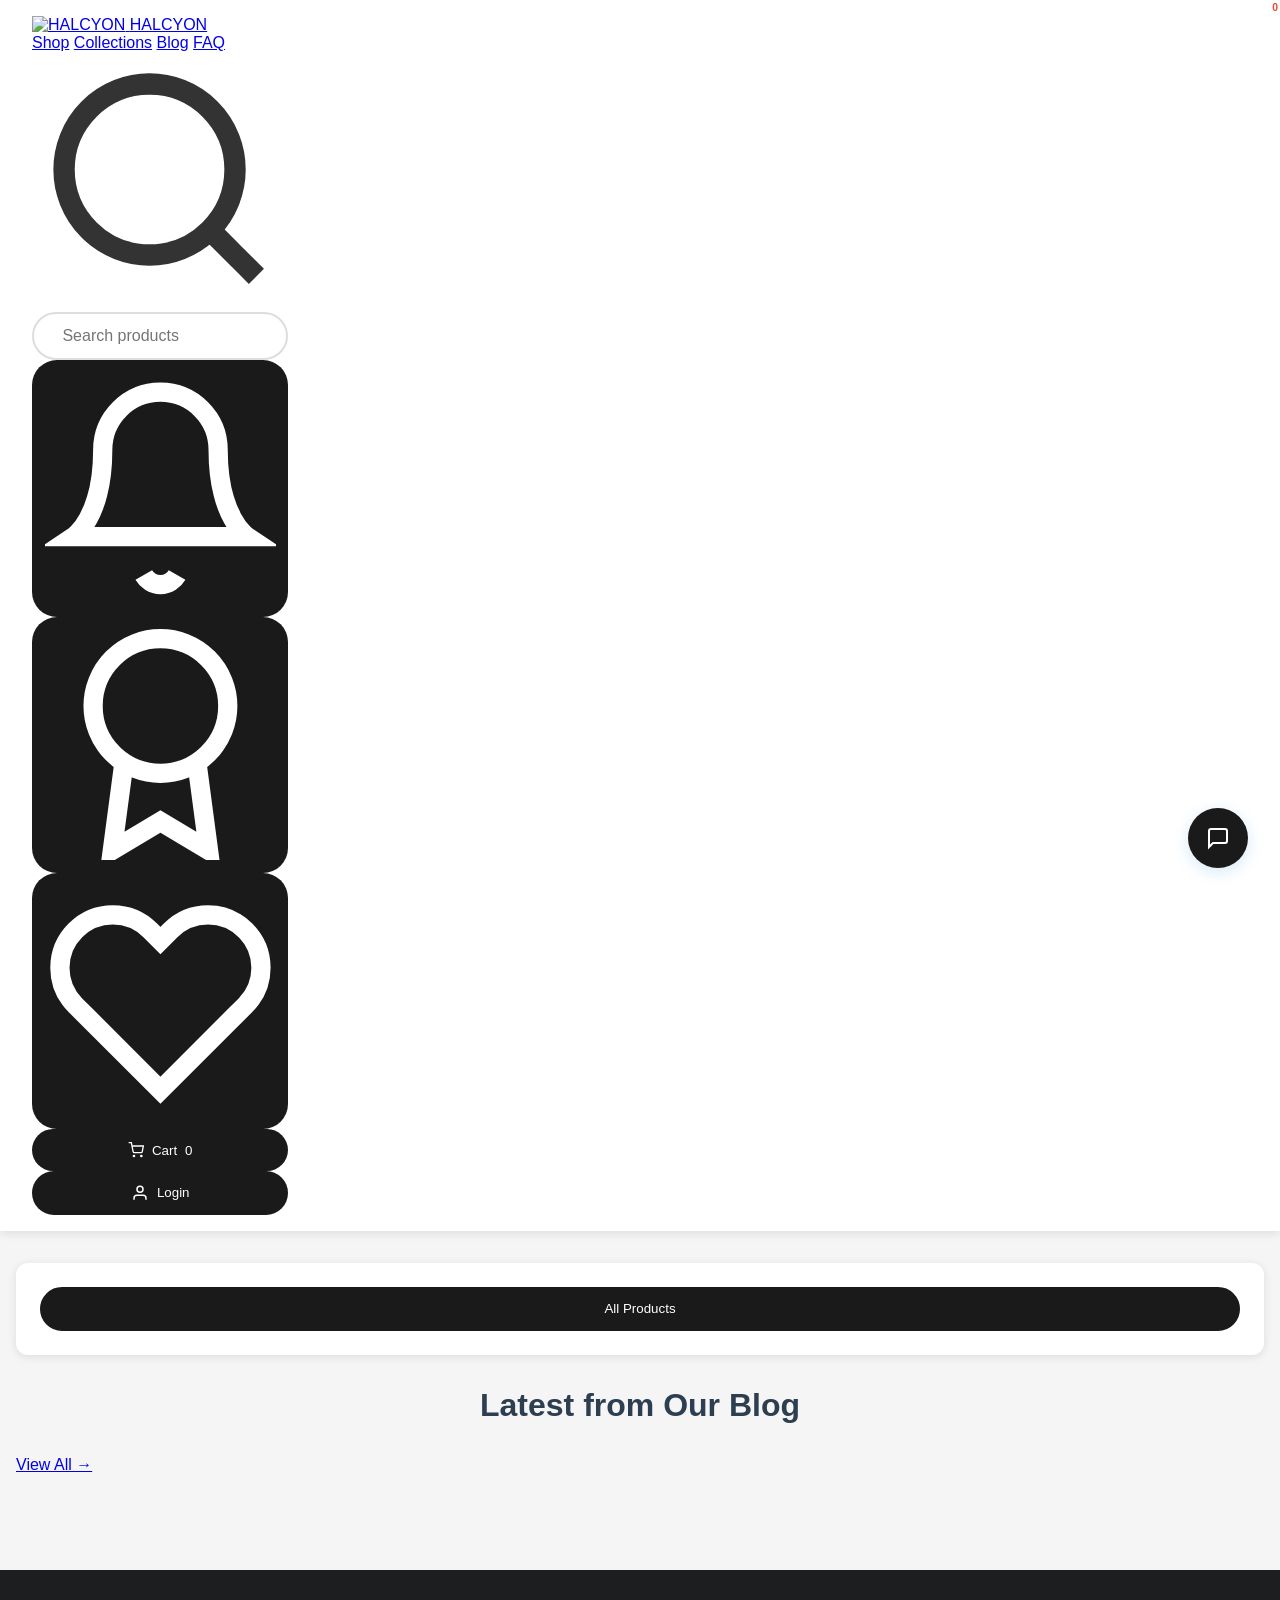
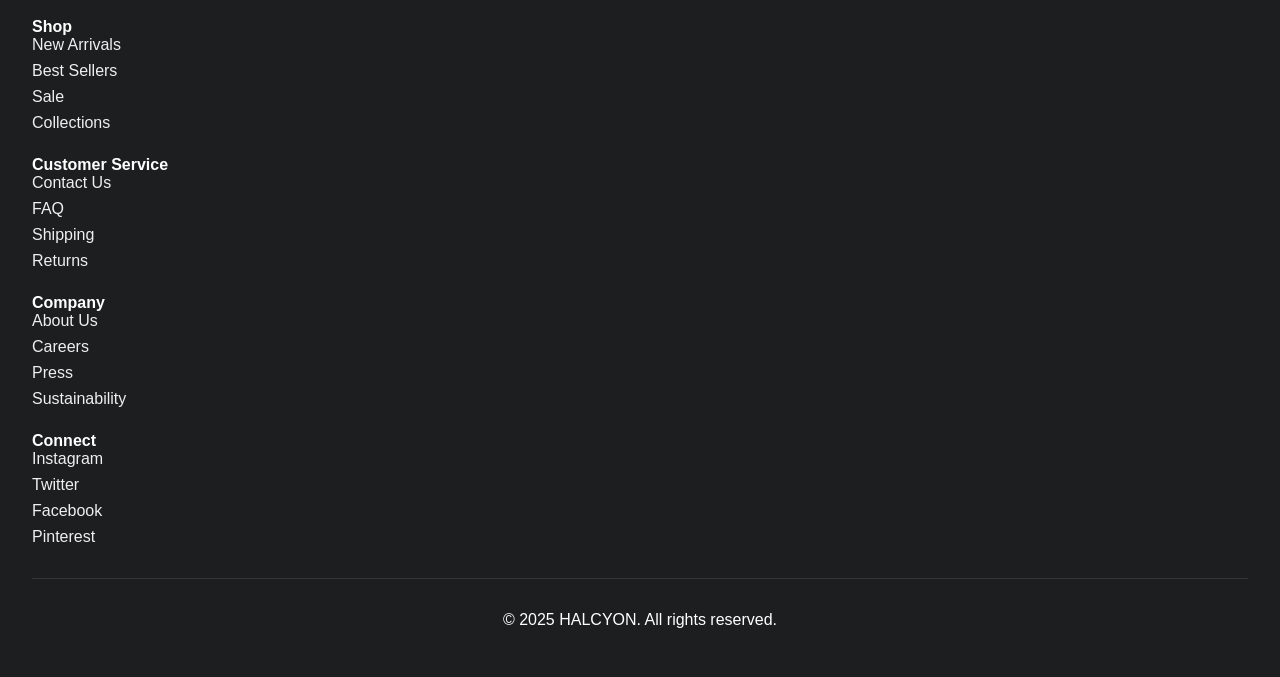
==== index.html @ 90cc594c "Update index.html" ====
<!DOCTYPE html>
<html lang="en">
<head>
    <meta charset="UTF-8">
    <meta name="viewport" content="width=device-width, initial-scale=1.0">
    <title>HALCYON - Premium Fashion Store</title>
    <link href="https://fonts.googleapis.com/css2?family=Inter:wght@300;400;500;600;700&display=swap" rel="stylesheet">
    <link rel="stylesheet" href="styles.css">
    <style>
        * {
            margin: 0;
            padding: 0;
            box-sizing: border-box;
            font-family: 'Poppins', sans-serif;
        }

        body {
            background-color: #f5f5f5;
        }

        .navbar {
            background: #ffffff;
            color: #333;
            padding: 1rem 2rem;
            display: flex;
            justify-content: space-between;
            align-items: center;
            box-shadow: 0 2px 10px rgba(0, 0, 0, 0.1);
            position: sticky;
            top: 0;
            z-index: 1000;
        }

        .navbar h1 {
            font-size: 1.5rem;
            font-weight: 600;
            color: #2c3e50;
        }

        .nav-right {
            display: flex;
            gap: 1rem;
            align-items: center;
        }

        .notification-bell {
            position: relative;
            cursor: pointer;
            font-size: 1.5rem;
            margin-right: 1rem;
        }

        .notification-count {
            position: absolute;
            top: -8px;
            right: -8px;
            background: #e74c3c;
            color: white;
            border-radius: 50%;
            padding: 2px 7px;
            font-size: 0.8rem;
        }

        .cart, .login-btn {
            background: #1a1a1a;
            padding: 0.6rem 1.2rem;
            border-radius: 25px;
            cursor: pointer;
            color: white;
            font-weight: 500;
            transition: all 0.3s ease;
            display: flex;
            align-items: center;
            gap: 8px;
        }

        .login-btn {
            background: #1a1a1a;
        }

        .cart:hover {
            background: #1a1a1a;
        }

        .login-btn:hover {
            background: #1a1a1a;
        }

        .container {
            max-width: 1400px;
            margin: 2rem auto;
            padding: 0 1rem;
        }

        .search-container {
            margin: 2rem auto;
            text-align: center;
        }

        .search-input {
            padding: 0.8rem 1.5rem;
            width: 100%;
            max-width: 500px;
            border: 2px solid #ddd;
            border-radius: 25px;
            font-size: 1rem;
            outline: none;
            transition: border-color 0.3s ease;
        }

        .search-input:focus {
            border-color: #1a1a1a;
        }

        .section-title {
            text-align: center;
            margin-bottom: 2rem;
            color: #2c3e50;
            font-size: 2rem;
            font-weight: 600;
        }

        .product {
            background: white;
            border-radius: 12px;
            overflow: hidden;
            transition: all 0.3s ease;
            padding: 1.5rem;
            margin: 1rem auto;
            max-width: 600px;
            box-shadow: 0 2px 10px rgba(0, 0, 0, 0.1);
        }

        .product:hover {
            transform: translateY(-5px);
            box-shadow: 0 5px 15px rgba(0, 0, 0, 0.1);
        }

        .product h3 {
            font-size: 1.2rem;
            color: #2c3e50;
            margin-bottom: 0.5rem;
        }

        .product p {
            color: #666;
            margin-bottom: 0.5rem;
        }

        .product .price {
            font-size: 1.3rem;
            color: #2c3e50;
            font-weight: 600;
            margin: 1rem 0;
        }

        button {
            background: #1a1a1a;
            color: white;
            border: none;
            padding: 0.8rem;
            cursor: pointer;
            border-radius: 25px;
            width: 100%;
            font-weight: 500;
            transition: all 0.3s ease;
            display: flex;
            align-items: center;
            justify-content: center;
            gap: 8px;
        }

        button:hover {
            background: #1a1a1a;
        }

        .error-message {
            color: #e74c3c;
            text-align: center;
            padding: 1rem;
            background: #fde8e8;
            border-radius: 8px;
            margin: 1rem 0;
        }

        .cart-modal {
            display: none;
            position: fixed;
            top: 0;
            left: 0;
            width: 100%;
            height: 100%;
            background: rgba(0, 0, 0, 0.5);
            backdrop-filter: blur(4px);
            justify-content: center;
            align-items: center;
            z-index: 2000;
        }

        .cart-content {
            background: var(--color-surface);
            padding: 2rem;
            border-radius: var(--radius-xl);
            width: 95%;
            max-width: 600px;
            max-height: 85vh;
            overflow-y: auto;
            box-shadow: var(--shadow-xl);
        }

        .cart-content h2 {
            font-size: 1.5rem;
            font-weight: 600;
            margin-bottom: 1.5rem;
            color: var(--color-text);
        }

        .cart-item {
            display: flex;
            align-items: center;
            gap: 1rem;
            padding: 1rem 0;
            border-bottom: 1px solid var(--color-border-light);
            font-size: 0.9375rem;
        }

        .cart-checkbox {
            accent-color: var(--color-primary);
            width: 1.25rem;
            height: 1.25rem;
        }

        .cart-item-img {
            width: 48px;
            height: 48px;
            object-fit: cover;
            border-radius: var(--radius-md);
            border: 1px solid var(--color-border-light);
        }

        .cart-item-name {
            flex: 1;
            font-weight: 500;
            color: var(--color-text);
        }

        .cart-item-qty {
            min-width: 48px;
            text-align: center;
        }

        .cart-item-price {
            min-width: 80px;
            text-align: right;
            color: var(--color-accent);
            font-weight: 600;
        }

        .remove-cart-btn {
            background: var(--color-bg-alt);
            color: var(--color-error);
            border: none;
            border-radius: var(--radius-sm);
            padding: 0.375rem 0.75rem;
            cursor: pointer;
            font-size: 0.8125rem;
            font-weight: 500;
            margin-left: 0.5rem;
            transition: all var(--transition-fast);
        }

        .remove-cart-btn:hover {
            background: var(--color-error);
            color: white;
        }

        .remove-cart-btn:hover {
            background: #e74c3c;
            color: #fff;
        }

        .cart-total {
            margin-top: 1.5rem;
            text-align: right;
            font-weight: 700;
            font-size: 1.25rem;
            color: var(--color-text);
        }

        .empty-cart {
            text-align: center;
            color: var(--color-text-muted);
            padding: 2rem;
        }

        @media (max-width: 768px) {
            .search-input {
                width: 90%;
            }
        }

        .featured-products {
            margin: 2rem 0;
        }

        .products-grid {
            display: grid;
            grid-template-columns: repeat(auto-fill, minmax(250px, 1fr));
            gap: 2rem;
            padding: 1rem;
        }

        .product-card {
            background: white;
            border-radius: 12px;
            overflow: hidden;
            transition: all 0.3s ease;
            box-shadow: 0 2px 10px rgba(0, 0, 0, 0.1);
        }

        .product-card:hover {
            transform: translateY(-5px);
            box-shadow: 0 5px 15px rgba(0, 0, 0, 0.1);
        }

        .product-image {
            width: 100%;
            height: 200px;
            object-fit: cover;
        }

        .product-details {
            padding: 1.5rem;
        }

        .loading-spinner {
            text-align: center;
            padding: 2rem;
            font-size: 1.2rem;
            color: #666;
        }

        .product-price {
            font-size: 1.3rem;
            color: #2c3e50;
            font-weight: 600;
            margin: 0.5rem 0;
        }

        .category-section {
            margin: 2rem 0;
            padding: 1rem;
            background: white;
            border-radius: 12px;
            box-shadow: 0 2px 10px rgba(0, 0, 0, 0.1);
        }

        .category-title {
            font-size: 1.8rem;
            color: #2c3e50;
            margin-bottom: 1rem;
            padding-bottom: 0.5rem;
            border-bottom: 2px solid #1a1a1a;
        }

        .subcategory-section {
            margin: 1.5rem 0;
        }

        .subcategory-title {
            font-size: 1.4rem;
            color: #34495e;
            margin-bottom: 1rem;
            padding-left: 1rem;
            border-left: 4px solid #1a1a1a;
        }

        .category-nav {
            display: flex;
            gap: 1rem;
            padding: 1rem;
            overflow-x: auto;
            background: #f8f9fa;
            border-radius: 8px;
            margin-bottom: 2rem;
        }

        .category-nav button {
            padding: 0.5rem 1rem;
            background: white;
            border: 1px solid #ddd;
            border-radius: 20px;
            cursor: pointer;
            white-space: nowrap;
            transition: all 0.3s ease;
            color: black;
        }

        .category-nav button.active {
            background: #1a1a1a;
            color: white;
            border-color: #1a1a1a;
        }

        .category-nav button:hover {
            transform: translateY(-2px);
            box-shadow: 0 2px 5px rgba(0,0,0,0.1);
        }

        .subcategory-section {
            margin: 2rem 0;
            padding: 1rem;
            background: #f8f9fa;
            border-radius: 8px;
        }

        .subcategory-title {
            font-size: 1.4rem;
            color: #34495e;
            margin-bottom: 1.5rem;
            padding-left: 1rem;
            border-left: 4px solid #1a1a1a;
            background: white;
            padding: 0.8rem 1rem;
            border-radius: 0 8px 8px 0;
            box-shadow: 0 2px 5px rgba(0,0,0,0.05);
        }

        .category-section {
            margin: 2.5rem 0;
            padding: 1.5rem;
            background: white;
            border-radius: 12px;
            box-shadow: 0 2px 15px rgba(0,0,0,0.1);
        }

        .category-title {
            font-size: 2rem;
            color: #2c3e50;
            margin-bottom: 2rem;
            padding-bottom: 0.8rem;
            border-bottom: 3px solid #1a1a1a;
            text-transform: uppercase;
            letter-spacing: 1px;
        }

        .category-nav {
            position: sticky;
            top: 70px;
            z-index: 100;
            background: white;
            padding: 1rem;
            border-radius: 12px;
            box-shadow: 0 2px 10px rgba(0,0,0,0.1);
            margin-bottom: 2rem;
        }

        .category-nav button {
            padding: 0.8rem 1.5rem;
            margin: 0.5rem;
            background: white;
            color: black;
            border: 2px solid #1a1a1a;
            border-radius: 25px;
            cursor: pointer;
            font-weight: 500;
            transition: all 0.3s ease;
        }

        .category-nav button:hover {
            transform: translateY(-2px);
            box-shadow: 0 2px 8px rgba(52, 152, 219, 0.3);
        }

        .category-nav button.active {
            background: #1a1a1a;
            color: white;
        }

        /* Login Modal Styles */
        .login-modal,
        .register-modal {
            display: none;
            position: fixed;
            top: 0; left: 0; width: 100vw; height: 100vh;
            background: rgba(0,0,0,0.5);
            backdrop-filter: blur(4px);
            justify-content: center;
            align-items: center;
            z-index: 2000;
        }

        .login-content {
            background: var(--color-surface);
            padding: 1.5rem;
            border-radius: var(--radius-lg);
            width: 90%;
            max-width: 360px;
            box-shadow: var(--shadow-xl);
        }

        .login-content h2 {
            margin-bottom: 1rem;
            font-size: 1.25rem;
            color: var(--color-text);
            text-align: center;
            font-size: 1.25rem;
            font-weight: 600;
        }

        .form-group {
            margin-bottom: 0.875rem;
        }

        .form-group label {
            display: block;
            margin-bottom: 0.375rem;
            color: var(--color-text);
            font-weight: 500;
            font-size: 0.8125rem;
        }

        .form-group input {
            width: 100%;
            padding: 0.75rem 1rem;
            border: 1px solid var(--color-border);
            border-radius: var(--radius-md);
            font-size: 0.9375rem;
            transition: border-color var(--transition-fast);
            background: var(--color-surface);
        }

        .form-group input:focus {
            border-color: var(--color-primary);
            outline: none;
        }

        .form-buttons {
            display: flex;
            gap: 0.75rem;
            margin-top: 1rem;
        }

        .login-submit, .cancel-btn {
            flex: 1;
            padding: 0.625rem;
            border: none;
            border-radius: var(--radius-full);
            cursor: pointer;
            font-weight: 500;
            font-size: 0.9375rem;
            transition: all var(--transition-fast);
        }

        .login-submit {
            background: var(--color-primary);
            color: white;
        }

        .cancel-btn {
            background: var(--color-bg-alt);
            color: var(--color-text-secondary);
        }

        .login-submit:hover {
            background: var(--color-primary-dark);
        }

        .cancel-btn:hover {
            background: var(--color-border);
        }

        .register-link {
            margin-top: 1rem;
            text-align: center;
            color: var(--color-text-muted);
            font-size: 0.8125rem;
        }

        .register-link a {
            color: var(--color-accent);
            text-decoration: none;
            font-weight: 500;
        }

        .register-link a:hover {
            text-decoration: underline;
        }

        /* Notifications dropdown */
        .notifications-dropdown {
            display: none;
            position: absolute;
            right: 2rem;
            top: 4.5rem;
            background: var(--color-surface);
            border-radius: var(--radius-md);
            box-shadow: var(--shadow-lg);
            min-width: 280px;
            z-index: 1001;
        }

        .notification-item {
            padding: 1rem;
            border-bottom: 1px solid var(--color-border-light);
            color: var(--color-text-secondary);
            font-size: 0.875rem;
        }

        .notification-item:last-child {
            border-bottom: none;
        }

        .wishlist-btn {
            background: #fff;
            color: #e74c3c;
            border: 1px solid #e74c3c;
            border-radius: 25px;
            padding: 0.6rem 1.2rem;
            cursor: pointer;
            font-weight: 500;
            margin-right: 1rem;
            transition: all 0.3s ease;
        }

        .wishlist-btn:hover {
            background: #e74c3c;
            color: #fff;
        }

        .wishlist-modal {
            display: none;
            position: fixed;
            top: 0; left: 0; width: 100%; height: 100%;
            background: rgba(0,0,0,0.5);
            justify-content: center; align-items: center;
            z-index: 1002;
        }

        .wishlist-content {
            background: white;
            padding: 2rem;
            border-radius: 12px;
            width: 90%;
            max-width: 400px;
            box-shadow: 0 5px 15px rgba(0,0,0,0.2);
        }

        .close-wishlist-btn {
            margin-top: 1rem;
            background: #e74c3c;
            color: white;
            border: none;
            border-radius: 25px;
            padding: 0.6rem 1.2rem;
            cursor: pointer;
        }

        .faq-btn {
            background: #fff;
            color: #1a1a1a;
            border: 1px solid #1a1a1a;
            border-radius: 25px;
            padding: 0.6rem 1.2rem;
            cursor: pointer;
            font-weight: 500;
            margin-right: 1rem;
            text-decoration: none;
            transition: all 0.3s ease;
        }

        .faq-btn:hover {
            background: #1a1a1a;
            color: #fff;
        }

        .product-actions {
            display: flex;
            justify-content: space-between;
            align-items: center;
            margin-top: 1rem;
        }

        .wishlist-icon-btn {
            background: none;
            border: none;
            cursor: pointer;
            font-size: 1.5rem;
            color: #e74c3c;
            margin-right: 0.5rem;
        }

        .user-menu-trigger {
            cursor: pointer;
        }

        .floating-support-btn {
            position: fixed;
            bottom: 32px;
            right: 32px;
            background: #1a1a1a;
            color: #fff;
            border-radius: 50%;
            width: 60px;
            height: 60px;
            display: flex;
            align-items: center;
            justify-content: center;
            font-size: 2rem;
            box-shadow: 0 4px 16px rgba(52,152,219,0.2);
            z-index: 2000;
            cursor: pointer;
            transition: background 0.2s, box-shadow 0.2s;
            text-decoration: none;
        }
        .floating-support-btn:hover {
            background: #1a1a1a;
            box-shadow: 0 6px 24px rgba(52,152,219,0.3);
        }
        @media (max-width: 600px) {
            .floating-support-btn {
                width: 48px;
                height: 48px;
                font-size: 1.5rem;
                bottom: 16px;
                right: 16px;
            }
        }

        .register-modal .login-content {
            max-width: 340px;
            width: 95%;
            padding: 1.25rem 1.5rem;
        }
        .register-modal .login-content h2 {
            font-size: 1.25rem;
            margin-bottom: 1rem;
        }
        .register-modal .form-group {
            margin-bottom: 0.625rem;
        }
        .register-modal .form-group label {
            font-size: 0.8125rem;
            margin-bottom: 0.25rem;
        }
        .register-modal .form-group input {
            padding: 0.5rem 0.75rem;
            font-size: 0.875rem;
        }
        .register-modal .form-buttons {
            margin-top: 1rem;
        }
        .register-modal .login-submit, .register-modal .cancel-btn {
            padding: 0.625rem;
            font-size: 0.875rem;
        }
        .register-modal .register-link {
            margin-top: 1rem;
            font-size: 0.8125rem;
        }

        .blogs-section {
            margin: 2.5rem 0;
            padding: 1.5rem;
            background: white;
            border-radius: 12px;
            box-shadow: 0 2px 15px rgba(0,0,0,0.1);
        }

        .blogs-header {
            display: flex;
            flex-direction: column;
            align-items: center;
            margin-bottom: 2rem;
            text-align: center;
        }

        .blogs-title {
            font-size: 2rem;
            color: #2c3e50;
            margin-bottom: 1.5rem;
            border-bottom: 3px solid #1a1a1a;
            text-transform: uppercase;
            letter-spacing: 1px;
            padding-bottom: 0.5rem;
        }

        .view-all-blogs {
            background: #1a1a1a;
            color: white;
            padding: 0.8rem 1.5rem;
            border-radius: 25px;
            text-decoration: none;
            font-weight: 500;
            transition: all 0.3s ease;
            margin-top: 1rem;
        }

        .view-all-blogs:hover {
            background: #1a1a1a;
            transform: translateY(-2px);
        }

        .blogs-grid {
            display: grid;
            grid-template-columns: repeat(auto-fill, minmax(300px, 1fr));
            gap: 2rem;
        }

        .blog-preview-card {
            background: white;
            border-radius: 12px;
            overflow: hidden;
            box-shadow: 0 2px 10px rgba(0, 0, 0, 0.1);
            transition: all 0.3s ease;
        }

        .blog-preview-card:hover {
            transform: translateY(-5px);
            box-shadow: 0 5px 15px rgba(0, 0, 0, 0.1);
        }

        .blog-preview-image {
            width: 100%;
            height: 180px;
            object-fit: cover;
        }

        .blog-preview-content {
            padding: 1.5rem;
        }

        .blog-preview-title {
            font-size: 1.2rem;
            color: #2c3e50;
            margin-bottom: 0.5rem;
        }

        .blog-preview-meta {
            display: flex;
            gap: 1rem;
            color: #7f8c8d;
            font-size: 0.9rem;
            margin-bottom: 1rem;
        }

        .blog-preview-excerpt {
            color: #666;
            margin-bottom: 1rem;
            line-height: 1.6;
            display: -webkit-box;
            -webkit-line-clamp: 3;
            line-clamp: 3;
            -webkit-box-orient: vertical;
            overflow: hidden;
        }

        .read-blog {
            display: inline-block;
            background: #1a1a1a;
            color: white;
            padding: 0.5rem 1rem;
            border-radius: 25px;
            text-decoration: none;
            font-weight: 500;
            transition: all 0.3s ease;
        }

        .read-blog:hover {
            background: #1a1a1a;
        }

        .footer {
            background: #1d1e1f;
            color: white;
            padding: 3rem 2rem;
            margin-top: 4rem;
        }

        .footer-content {
            max-width: 1200px;
            margin: 0 auto;
            display: grid;
            grid-template-columns: repeat(auto-fit, minmax(250px, 1fr));
            gap: 2rem;
        }

        .footer-section {
            margin-bottom: 1.5rem;
        }

        .footer-title {
            font-size: 1.2rem;
            margin-bottom: 1rem;
            color: #1a1a1a;
        }

        .footer-links {
            list-style: none;
        }

        .footer-links li {
            margin-bottom: 0.5rem;
        }

        .footer-links a {
            color: #ecf0f1;
            text-decoration: none;
            transition: color 0.3s ease;
        }

        .footer-links a:hover {
            color: #1a1a1a;
        }

        .footer-bottom {
            text-align: center;
            padding-top: 2rem;
            margin-top: 2rem;
            border-top: 1px solid rgba(255, 255, 255, 0.1);
        }

        .social-links {
            display: flex;
            gap: 1rem;
            justify-content: center;
            margin-bottom: 1rem;
        }

        .social-links a {
            color: white;
            font-size: 1.5rem;
            transition: color 0.3s ease;
        }

        .social-links a:hover {
            color: #1a1a1a;
        }

        .copyright {
            color: #bdc3c7;
            font-size: 0.9rem;
        }

        @media (max-width: 768px) {
            .footer-content {
                grid-template-columns: 1fr;
                text-align: center;
            }

            .footer-links {
                padding: 0;
            }
        }

        .wishlist-item {
            display: flex;
            align-items: center;
            gap: 1rem;
            padding: 1rem;
            border-bottom: 1px solid #eee;
        }
        .wishlist-item-details {
            flex: 1;
        }
        .remove-wishlist-btn {
            background: #eee;
            color: #e74c3c;
            border: none;
            border-radius: 6px;
            padding: 0.2rem 0.7rem;
            cursor: pointer;
            font-size: 0.95rem;
            transition: background 0.2s, color 0.2s;
        }
        .remove-wishlist-btn:hover {
            background: #e74c3c;
            color: #fff;
        }

        .cart-count-badge {
            font-weight: bold;
            color: white;
            background: none;
            padding: 0;
            border-radius: 0;
            margin-left: 6px;
        }
        .wishlist-count-badge {
            font-weight: bold;
            color: #e74c3c;
            background: none;
            padding: 0;
            border-radius: 0;
            margin-left: 6px;
        }

        .loyalty-points {
            background: #f39c12;
            padding: 0.6rem 1.2rem;
            border-radius: 25px;
            cursor: pointer;
            color: white;
            font-weight: 500;
            transition: all 0.3s ease;
            display: flex;
            align-items: center;
            gap: 8px;
            margin-right: 1rem;
        }

        .loyalty-points:hover {
            background: #d35400;
        }

        .loyalty-points-badge {
            font-weight: bold;
            color: white;
            background: none;
            padding: 0;
            border-radius: 0;
            margin-left: 6px;
        }

        .loyalty-points-modal {
            display: none;
            position: fixed;
            top: 0;
            left: 0;
            width: 100%;
            height: 100%;
            background: rgba(0, 0, 0, 0.5);
            justify-content: center;
            align-items: center;
            z-index: 1000;
        }

        .loyalty-points-content {
            background: white;
            padding: 2rem;
            border-radius: 12px;
            width: 90%;
            max-width: 600px;
            max-height: 80vh;
            overflow-y: auto;
        }

        .loyalty-points-info {
            margin: 2rem 0;
        }

        .points-balance {
            text-align: center;
            margin-bottom: 2rem;
        }

        .points-amount {
            font-size: 2.5rem;
            color: #f39c12;
            font-weight: bold;
            margin: 1rem 0;
        }

        .points-history {
            margin-bottom: 2rem;
        }

        .points-history-item {
            padding: 1rem;
            border-bottom: 1px solid #eee;
            display: flex;
            justify-content: space-between;
        }

        .redeem-options {
            display: grid;
            gap: 1rem;
        }

        .redeem-option {
            display: flex;
            justify-content: space-between;
            align-items: center;
            padding: 1rem;
            background: #f8f9fa;
            border-radius: 8px;
        }

        .redeem-option button {
            background: #f39c12;
            color: white;
            border: none;
            padding: 0.5rem 1rem;
            border-radius: 20px;
            cursor: pointer;
            transition: background 0.3s;
        }

        .redeem-option button:hover {
            background: #d35400;
        }

        .close-modal-btn {
            background: #e74c3c;
            color: white;
            border: none;
            padding: 0.8rem 2rem;
            border-radius: 25px;
            cursor: pointer;
            width: 100%;
            margin-top: 1rem;
        }

        .close-modal-btn:hover {
            background: #c0392b;
        }
    </style>
</head>
<body>
    <nav class="navbar">
        <div class="navbar-inner">
            <a href="index.html" class="navbar-brand">
                <img src="bird.png" alt="HALCYON">
                <span class="navbar-brand-text">HALCYON</span>
            </a>
            <div class="navbar-nav">
                <a href="#" class="nav-link">Shop</a>
                <a href="#" class="nav-link">Collections</a>
                <a href="blogs.html" class="nav-link">Blog</a>
                <a href="faq.html" class="nav-link">FAQ</a>
            </div>
            <div class="navbar-actions">
                <div class="search-bar">
                    <svg class="search-icon" viewBox="0 0 24 24" fill="none" stroke="currentColor" stroke-width="2">
                        <circle cx="11" cy="11" r="8"></circle>
                        <path d="m21 21-4.35-4.35"></path>
                    </svg>
                    <input type="text" class="search-input" placeholder=" Search products" id="productSearch" oninput="handleSearch(event)">
                </div>
                <button class="icon-btn" onclick="toggleNotifications()">
                    <svg viewBox="0 0 24 24" fill="none" stroke="currentColor" stroke-width="2">
                        <path d="M18 8A6 6 0 0 0 6 8c0 7-3 9-3 9h18s-3-2-3-9"></path>
                        <path d="M13.73 21a2 2 0 0 1-3.46 0"></path>
                    </svg>
                    <span class="cart-badge" style="position:absolute;top:2px;right:2px;min-width:6px;height:16px;font-size:0.6rem;" id="notificationCount">3</span>
                </button>
                <button class="icon-btn" onclick="showLoyaltyPoints()">
                    <svg viewBox="0 0 24 24" fill="none" stroke="currentColor" stroke-width="2">
                        <circle cx="12" cy="8" r="7"></circle>
                        <path d="M8.21 13.89L7 23l5-3 5 3-1.21-9.12"></path>
                    </svg>
                </button>
                <button class="icon-btn" onclick="showWishlist()">
                    <svg viewBox="0 0 24 24" fill="none" stroke="currentColor" stroke-width="2">
                        <path d="M20.84 4.61a5.5 5.5 0 0 0-7.78 0L12 5.67l-1.06-1.06a5.5 5.5 0 0 0-7.78 7.78l1.06 1.06L12 21.23l7.78-7.78 1.06-1.06a5.5 5.5 0 0 0 0-7.78z"></path>
                    </svg>
                    <span class="wishlist-count-badge" id="wishlistCount" style="position:absolute;top:2px;right:2px;font-size:0.65rem;"></span>
                </button>
                <button class="cart-btn" onclick="viewCart()">
                    <svg viewBox="0 0 24 24" fill="none" stroke="currentColor" stroke-width="2" style="width:16px;height:16px;">
                        <circle cx="9" cy="21" r="1"></circle>
                        <circle cx="20" cy="21" r="1"></circle>
                        <path d="M1 1h4l2.68 13.39a2 2 0 0 0 2 1.61h9.72a2 2 0 0 0 2-1.61L23 6H6"></path>
                    </svg>
                    <span>Cart</span>
                    <span class="cart-badge" id="cartCount">0</span>
                </button>
                <div class="user-menu">
                    <button class="user-avatar" onclick="showLoginModal()">
                        <svg viewBox="0 0 24 24" fill="none" stroke="currentColor" stroke-width="2" style="width:18px;height:18px;">
                            <path d="M20 21v-2a4 4 0 0 0-4-4H8a4 4 0 0 0-4 4v2"></path>
                            <circle cx="12" cy="7" r="4"></circle>
                        </svg>
                        <span id="userName">Login</span>
                    </button>
                </div>
            </div>
        </div>
    </nav>

    <main class="main-content">
        <div class="container">
            <div class="category-nav" id="categoryNav">
                <!-- Categories will be added here dynamically -->
            </div>

            <div id="categoriesContainer">
                <!-- Categories and their products will be added here dynamically -->
            </div>

            <div id="searchResults" style="display: none;">
                <div class="section-header">
                    <h2 class="section-title">Search Results</h2>
                </div>
                <div class="products-grid" id="productList"></div>
            </div>
        </div>
    </main>

    <div class="container">
        <section class="products-section">
            <div class="section-header">
                <h2 class="section-title">Latest from Our Blog</h2>
                <a href="blogs.html" class="view-all-link">View All →</a>
            </div>
            <div class="products-grid stagger-children" id="featuredBlogs">
                <!-- Featured blogs will be added here dynamically -->
            </div>
        </section>
    </div>

    <footer class="footer">
        <div class="footer-grid">
            <div class="footer-section">
                <h4>Shop</h4>
                <ul class="footer-links">
                    <li><a href="#">New Arrivals</a></li>
                    <li><a href="#">Best Sellers</a></li>
                    <li><a href="#">Sale</a></li>
                    <li><a href="#">Collections</a></li>
                </ul>
            </div>
            
            <div class="footer-section">
                <h4>Customer Service</h4>
                <ul class="footer-links">
                    <li><a href="customersupport.html">Contact Us</a></li>
                    <li><a href="faq.html">FAQ</a></li>
                    <li><a href="#">Shipping</a></li>
                    <li><a href="return.html">Returns</a></li>
                </ul>
            </div>
            
            <div class="footer-section">
                <h4>Company</h4>
                <ul class="footer-links">
                    <li><a href="#">About Us</a></li>
                    <li><a href="#">Careers</a></li>
                    <li><a href="#">Press</a></li>
                    <li><a href="#">Sustainability</a></li>
                </ul>
            </div>
            
            <div class="footer-section">
                <h4>Connect</h4>
                <ul class="footer-links">
                    <li><a href="#">Instagram</a></li>
                    <li><a href="#">Twitter</a></li>
                    <li><a href="#">Facebook</a></li>
                    <li><a href="#">Pinterest</a></li>
                </ul>
            </div>
        </div>
        
        <div class="footer-bottom">
            <p class="footer-copyright">© 2025 HALCYON. All rights reserved.</p>
        </div>
    </footer>

    <a href="customersupport.html" class="floating-support-btn" title="Customer Support">
        <svg viewBox="0 0 24 24" fill="none" stroke="currentColor" stroke-width="2" style="width:24px;height:24px;">
            <path d="M21 15a2 2 0 0 1-2 2H7l-4 4V5a2 2 0 0 1 2-2h14a2 2 0 0 1 2 2z"></path>
        </svg>
    </a>

    <div id="toast" class="toast"></div>

    <div class="cart-modal" id="cartModal" onclick="closeCartModal(event)">
        <div class="cart-content">
            <h2>Your Cart</h2>
            <div id="cartItems"></div>
            <div class="cart-total">
                Total: $<span id="cartTotal">0</span>
            </div>
            <button id="checkoutBtn" style="display:none;margin-top:1.5rem;background:#1a1a1a;color:white;padding:0.8rem 2rem;border:none;border-radius:25px;font-size:1.1rem;font-weight:600;cursor:pointer;transition:background 0.2s;">Proceed to Checkout</button>
        </div>
    </div>

    <div class="login-modal" id="loginModal">
        <div class="login-content">
            <h2>Login</h2>
            <div id="loginError" style="color: var(--color-error); margin-bottom: 10px; display: none; font-size: 0.875rem;"></div>
            <form id="loginForm" onsubmit="handleLogin(event)">
                <div class="form-group">
                    <label for="email">Email</label>
                    <input type="email" id="email" required placeholder="Enter your email">
                </div>
                <div class="form-group">
                    <label for="password">Password</label>
                    <input type="password" id="password" required placeholder="Enter your password">
                </div>
                <div class="form-buttons">
                    <button type="submit" class="login-submit">Login</button>
                    <button type="button" class="cancel-btn" onclick="closeLoginModal()">Cancel</button>
                </div>
            </form>
            <p class="register-link">
                Don't have an account? <a href="#" onclick="showRegisterForm()">Register here</a>
            </p>
        </div>
    </div>

    <div class="register-modal" id="registerModal" style="display:none;">
        <div class="login-content">
            <h2>Register</h2>
            <div id="registerError" style="color: var(--color-error); margin-bottom: 10px; display: none; font-size: 0.875rem;"></div>
            <form id="registerForm" onsubmit="handleRegister(event)">
                <div class="form-group">
                    <label for="registerName">Name</label>
                    <input type="text" id="registerName" required placeholder="Enter your name">
                </div>
                <div class="form-group">
                    <label for="registerEmail">Email</label>
                    <input type="email" id="registerEmail" required placeholder="Enter your email">
                </div>
                <div class="form-group">
                    <label for="registerPassword">Password</label>
                    <input type="password" id="registerPassword" required placeholder="Enter your password">
                </div>
                <div class="form-group">
                    <label for="registerContact">Contact Number</label>
                    <input type="text" id="registerContact" required placeholder="Enter your contact number">
                </div>
                <div class="form-group">
                    <label for="registerAddress">Address</label>
                    <input type="text" id="registerAddress" required placeholder="Enter your address">
                </div>
                <div class="form-buttons">
                    <button type="submit" class="login-submit">Register</button>
                    <button type="button" class="cancel-btn" onclick="closeRegisterModal()">Cancel</button>
                </div>
            </form>
            <p class="register-link">
                Already have an account? <a href="#" onclick="showLoginModalFromRegister()">Login here</a>
            </p>
        </div>
    </div>

    <!-- Notifications dropdown -->
    <div class="notifications-dropdown" id="notificationsDropdown">
        <div class="notification-item">Your order #1234 has shipped!</div>
        <div class="notification-item">New discount on Footwear!</div>
        <div class="notification-item">Welcome to our store!</div>
    </div>

    <div class="wishlist-modal" id="wishlistModal">
        <div class="wishlist-content">
            <h2>Your Wishlist</h2>
            <div id="wishlistItems"></div>
            <button onclick="closeWishlist()" class="close-wishlist-btn">Close</button>
        </div>
    </div>

    <div class="loyalty-points-modal" id="loyaltyPointsModal">
        <div class="loyalty-points-content">
            <h2>Your Loyalty Points</h2>
            <div class="loyalty-points-info">
                <div class="points-balance">
                    <h3>Current Balance</h3>
                    <div class="points-amount" id="pointsBalance">0</div>
                </div>
                <div class="points-history">
                    <h3>Points History</h3>
                    <div id="pointsHistory"></div>
                </div>
                <div class="points-redeem">
                    <h3>Redeem Points</h3>
                    <div class="redeem-options">
                        <div class="redeem-option">
                            <span>100 points = $1 discount</span>
                            <button onclick="redeemPoints(100)">Redeem</button>
                        </div>
                        <div class="redeem-option">
                            <span>500 points = $5 discount</span>
                            <button onclick="redeemPoints(500)">Redeem</button>
                        </div>
                        <div class="redeem-option">
                            <span>1000 points = $12 discount</span>
                            <button onclick="redeemPoints(1000)">Redeem</button>
                        </div>
                    </div>
                </div>
            </div>
            <button onclick="closeLoyaltyPointsModal()" class="close-modal-btn">Close</button>
        </div>
    </div>

    <script>
        let cart = [];
        let discoveredProducts = [];
        let discoveredCategories = [];
        let discoveredSubcategories = [];
        let blogs = [];
        let categories = new Map();
        let activeCategory = 'all';
        let currentUser = null;

        // Place this at the top of your main JS or inside a <script> tag before rendering products
        const productImages = {
          1: "https://images.unsplash.com/photo-1608256246200-53e635b5b65f?q=80&w=800",
          2: "https://images.unsplash.com/photo-1715539133733-e2a654bfc0c6?q=80&w=800",
          3: "https://images.unsplash.com/photo-1672865451494-81c38f3aec13?w=800&q=80",
          4: "https://images.unsplash.com/photo-1598033129183-c4f50c736f10?q=80&w=800",
          5: "https://images.unsplash.com/photo-1700223255805-df7b526603bf?w=800&q=80"
        };

        // fetch all categories with a single request
        async function discoverCategories() {
            try {
                const response = await fetch('https://ecom-backend-alpha-rust.vercel.app/categories');
                if (response.ok) {
                    const cats = await response.json();
                    console.log('Valid Categories:', cats);
                    return cats;
                }
            } catch (error) {
                console.error('Error discovering categories:', error);
            }
            return [];
        }

        // fetch all subcategories in one go
        async function discoverSubcategories() {
            try {
                const response = await fetch('https://ecom-backend-alpha-rust.vercel.app/subcategories');
                if (response.ok) {
                    const subs = await response.json();
                    console.log('Subcategories found:', subs);
                    return subs;
                }
            } catch (error) {
                console.error('Error discovering subcategories:', error);
            }
            return [];
        }

        // fetch all products in one request
        async function discoverProducts() {
            try {
                const response = await fetch('https://ecom-backend-alpha-rust.vercel.app/products');
                if (response.ok) {
                    let products = await response.json();
                    // ensure prices are numbers to avoid toFixed errors
                    products = products.map(p => ({
                        ...p,
                        Price: p.Price !== undefined ? parseFloat(p.Price) : 0
                    }));
                    console.log('Products found:', products);
                    return products;
                }
            } catch (error) {
                console.error('Error discovering products:', error);
            }
            return [];
        }

        function displayCategoryNav(categories) {
            const nav = document.getElementById('categoryNav');
            nav.innerHTML = `
                <button 
                    class="${activeCategory === 'all' ? 'active' : ''}"
                    onclick="filterByCategory('all')"
                >
                    All Products
                </button>
                ${categories
                    .filter(cat => cat && cat.CategoryID)
                    .map(cat => `
                        <button 
                            class="${activeCategory == cat.CategoryID ? 'active' : ''}"
                            onclick="filterByCategory(${cat.CategoryID})"
                        >
                            ${cat.Name}
                        </button>
                    `).join('')}
            `;
        }

        function displayProducts(products, categories, subcategories) {
            const container = document.getElementById('categoriesContainer');
            
            if (activeCategory === 'all') {
                let html = '';
                categories.forEach(category => {
                    const categorySubcats = subcategories.filter(sub => sub.CategoryID === category.CategoryID);
                    
                    const categoryProducts = products.filter(product => {
                        return categorySubcats.some(sub => product.SubCategoryID === sub.SubCategoryID);
                    });

                    if (categoryProducts.length > 0) {
                        html += `
                            <section class="products-section">
                                <div class="section-header">
                                    <h2 class="section-title">${category.Name}</h2>
                                    <a href="#" class="view-all-link">View All →</a>
                                </div>
                                <div class="products-grid stagger-children">
                                    ${categoryProducts.map(product => `
                                        <div class="product-card">
                                            <div class="product-image-wrapper">
                                                ${product.Discount ? '<span class="product-badge sale">Sale</span>' : '<span class="product-badge new">New</span>'}
                                                <a href="product.html?id=${product.ProductID}">
                                                    <img src="${productImages[product.ProductID] || product.image || `https://picsum.photos/seed/${product.ProductID}/400/500`}" 
                                                         alt="${product.Name}" 
                                                         class="product-image">
                                                </a>
                                                <button class="wishlist-btn" 
                                                    onclick="addToWishlist(${product.ProductID}, '${product.Name}', ${product.Price}); event.preventDefault();">
                                                    <svg viewBox="0 0 24 24" fill="none" stroke="currentColor" stroke-width="2" style="width:18px;height:18px;">
                                                        <path d="M20.84 4.61a5.5 5.5 0 0 0-7.78 0L12 5.67l-1.06-1.06a5.5 5.5 0 0 0-7.78 7.78l1.06 1.06L12 21.23l7.78-7.78 1.06-1.06a5.5 5.5 0 0 0 0-7.78z"></path>
                                                    </svg>
                                                </button>
                                                <button class="quick-add-btn" onclick="addToCart(${product.ProductID}, '${product.Name}', ${product.Price})">
                                                    Quick Add
                                                </button>
                                            </div>
                                            <div class="product-info">
                                                <span class="product-category">${category.Name}</span>
                                                <a href="product.html?id=${product.ProductID}" class="product-title">${product.Name}</a>
                                                <div class="product-price">
                                                    <span class="product-current-price">$${product.Price.toFixed(2)}</span>
                                                    ${product.Discount ? `<span class="product-original-price">$${(product.Price * 1.2).toFixed(2)}</span>` : ''}
                                                </div>
                                            </div>
                                        </div>
                                    `).join('')}
                                </div>
                            </section>
                        `;
                    }
                });
                container.innerHTML = html;
            } else {
                const category = categories.find(c => c.CategoryID === Number(activeCategory));
                const categorySubcats = subcategories.filter(sub => sub.CategoryID === Number(activeCategory));
                const categoryProducts = products.filter(product => {
                    return categorySubcats.some(sub => product.SubCategoryID === sub.SubCategoryID);
                });
                container.innerHTML = `
                    <section class="products-section">
                        <div class="section-header">
                            <h2 class="section-title">${category.Name}</h2>
                        </div>
                        <div class="products-grid stagger-children">
                            ${categoryProducts.map(product => `
                                <div class="product-card">
                                    <div class="product-image-wrapper">
                                        ${product.Discount ? '<span class="product-badge sale">Sale</span>' : '<span class="product-badge new">New</span>'}
                                        <a href="product.html?id=${product.ProductID}">
                                            <img src="${productImages[product.ProductID] || product.image || `https://picsum.photos/seed/${product.ProductID}/400/500`}" 
                                                 alt="${product.Name}" 
                                                 class="product-image">
                                        </a>
                                        <button class="wishlist-btn" 
                                            onclick="addToWishlist(${product.ProductID}, '${product.Name}', ${product.Price}); event.preventDefault();">
                                            <svg viewBox="0 0 24 24" fill="none" stroke="currentColor" stroke-width="2" style="width:18px;height:18px;">
                                                <path d="M20.84 4.61a5.5 5.5 0 0 0-7.78 0L12 5.67l-1.06-1.06a5.5 5.5 0 0 0-7.78 7.78l1.06 1.06L12 21.23l7.78-7.78 1.06-1.06a5.5 5.5 0 0 0 0-7.78z"></path>
                                            </svg>
                                        </button>
                                        <button class="quick-add-btn" onclick="addToCart(${product.ProductID}, '${product.Name}', ${product.Price})">
                                            Quick Add
                                        </button>
                                    </div>
                                    <div class="product-info">
                                        <span class="product-category">${category.Name}</span>
                                        <a href="product.html?id=${product.ProductID}" class="product-title">${product.Name}</a>
                                        <div class="product-price">
                                            <span class="product-current-price">$${product.Price.toFixed(2)}</span>
                                            ${product.Discount ? `<span class="product-original-price">$${(product.Price * 1.2).toFixed(2)}</span>` : ''}
                                        </div>
                                    </div>
                                </div>
                            `).join('')}
                        </div>
                    </section>
                `;
            }
        }

        function filterByCategory(categoryId) {
            console.log("Filtering by category:", categoryId);
            activeCategory = categoryId;
            displayCategoryNav(discoveredCategories);
            displayProducts(discoveredProducts, discoveredCategories, discoveredSubcategories);
            debugData();
        }

        function showSuccessMessage(message) {
            showToast(message, 'success');
        }

        async function addToCart(id, name, price) {
            const user = getCurrentUser();
            if (!user || !user.token) {
                showLoginModal();
                showErrorMessage('Please log in to add to cart.');
                return;
            }

            try {
                console.log('Adding to cart:', { id, name, price, user }); // Debug log
                const response = await fetch('https://ecom-backend-alpha-rust.vercel.app/cart/add', {
                    method: 'POST',
                    headers: { 
                        'Content-Type': 'application/json',
                        'Authorization': `Bearer ${user.token}`
                    },
                    body: JSON.stringify({
                        productId: id,
                    quantity: 1
                    })
                });
                
                if (!response.ok) {
                    const errorData = await response.json();
                    console.error('Server error:', errorData); // Debug log
                    throw new Error(errorData.error || 'Failed to add to cart');
            }
            
                const data = await response.json();
                showSuccessMessage('Added to cart!');
                // Update cart items and count
                cart = await fetchCartItems();
            showAddedToCartAnimation();
            updateCartCount();
            } catch (err) {
                console.error('Error adding to cart:', err); // Debug log
                showErrorMessage(err.message || 'Server error');
            }
        }

        async function fetchCartItems() {
            const user = getCurrentUser();
            if (!user || !user.token) return [];

            try {
                const response = await fetch('https://ecom-backend-alpha-rust.vercel.app/cart', {
                    headers: {
                        'Authorization': `Bearer ${user.token}`
                    }
                });
                if (response.ok) {
                    return await response.json();
                }
            } catch (err) {
                console.error('Error fetching cart:', err);
            }
            return [];
        }

        async function removeFromCart(productId) {
            const user = getCurrentUser();
            if (!user || !user.token) {
                showLoginModal();
                showErrorMessage('Please log in to manage your cart.');
                return;
            }

            try {
                const response = await fetch('https://ecom-backend-alpha-rust.vercel.app/cart/remove', {
                    method: 'POST',
                    headers: { 
                        'Content-Type': 'application/json',
                        'Authorization': `Bearer ${user.token}`
                    },
                    body: JSON.stringify({ productId })
                });
                if (response.ok) {
                    cart = await fetchCartItems();
                    renderCartItems();
                } else {
                    const data = await response.json();
                    showErrorMessage(data.error || 'Could not remove item from cart');
                }
            } catch (err) {
                showErrorMessage('Server error');
            }
            updateCartCount();
        }

        function showAddedToCartAnimation() {
            const cartIcon = document.querySelector('.cart');
            cartIcon.style.transform = 'scale(1.2)';
            setTimeout(() => {
                cartIcon.style.transform = 'scale(1)';
            }, 200);
        }

        async function viewCart() {
            const user = getCurrentUser();
            if (!user || !user.token) {
                showLoginModal();
                showErrorMessage('Please log in to view your cart.');
                return;
            }

            try {
                // Fetch cart items from server
                cart = await fetchCartItems();
            renderCartItems();
            document.getElementById('cartModal').style.display = 'flex';
            updateCartCount();
            } catch (err) {
                showErrorMessage('Error loading cart');
            }
        }

        function closeCartModal(event) {
            if (event.target.className === 'cart-modal') {
                document.getElementById('cartModal').style.display = 'none';
            }
        }

        function handleSearch(event) {
            const searchTerm = event.target.value.toLowerCase().trim();
            const searchResults = document.getElementById('searchResults');
            const categoriesContainer = document.getElementById('categoriesContainer');
            
            if (searchTerm.length < 2) {
                searchResults.style.display = 'none';
                categoriesContainer.style.display = 'block';
                return;
            }

            const filteredProducts = discoveredProducts.filter(product => {
                const productName = (product.Name || '').toLowerCase();
                const productDescription = (product.Description || '').toLowerCase();
                return productName.includes(searchTerm) || productDescription.includes(searchTerm);
            });

            displaySearchResults(filteredProducts);
        }

        function displaySearchResults(products) {
            const searchResults = document.getElementById('searchResults');
            const categoriesContainer = document.getElementById('categoriesContainer');
            const productList = document.getElementById('productList');

            if (products.length === 0) {
                productList.innerHTML = `
                    <div style="grid-column: 1/-1; text-align: center; padding: 4rem 2rem;">
                        <svg viewBox="0 0 24 24" fill="none" stroke="currentColor" stroke-width="1.5" style="width: 64px; height: 64px; color: #999; margin-bottom: 1rem;">
                            <circle cx="11" cy="11" r="8"></circle>
                            <path d="m21 21-4.35-4.35"></path>
                        </svg>
                        <p style="color: #666; font-size: 1rem;">No products found matching your search.</p>
                    </div>
                `;
            } else {
                productList.innerHTML = products.map(product => `
                    <div class="product-card">
                        <div class="product-image-wrapper">
                            <span class="product-badge new">New</span>
                            <a href="product.html?id=${product.ProductID}">
                                <img src="${productImages[product.ProductID] || product.image || `https://picsum.photos/seed/${product.ProductID}/400/500`}" 
                                     alt="${product.Name}" 
                                     class="product-image">
                            </a>
                            <button class="wishlist-btn" 
                                onclick="addToWishlist(${product.ProductID}, '${product.Name}', ${product.Price}); event.preventDefault();">
                                <svg viewBox="0 0 24 24" fill="none" stroke="currentColor" stroke-width="2" style="width:18px;height:18px;">
                                    <path d="M20.84 4.61a5.5 5.5 0 0 0-7.78 0L12 5.67l-1.06-1.06a5.5 5.5 0 0 0-7.78 7.78l1.06 1.06L12 21.23l7.78-7.78 1.06-1.06a5.5 5.5 0 0 0 0-7.78z"></path>
                                </svg>
                            </button>
                            <button class="quick-add-btn" onclick="addToCart(${product.ProductID}, '${product.Name}', ${product.Price})">
                                Quick Add
                            </button>
                        </div>
                        <div class="product-info">
                            <span class="product-category">Search Result</span>
                            <a href="product.html?id=${product.ProductID}" class="product-title">${product.Name}</a>
                            <div class="product-price">
                                <span class="product-current-price">$${product.Price.toFixed(2)}</span>
                            </div>
                        </div>
                    </div>
                `).join('');
            }

            searchResults.style.display = 'block';
            categoriesContainer.style.display = 'none';
        }

        async function fetchBlogs() {
            try {
                const response = await fetch('https://ecom-backend-alpha-rust.vercel.app/blogs');
                if (response.ok) {
                    const blogsData = await response.json();
                    // Transform blogs data to include required fields
                    return Array.isArray(blogsData) ? blogsData.map((blog, index) => ({
                        id: blog.BlogID || index + 1,
                        title: blog.Title || 'Blog Post',
                        content: blog.Content || '',
                        date: blog.PublishDate ? new Date(blog.PublishDate).toLocaleDateString() : new Date().toLocaleDateString(),
                        author: blog.AdminID ? `Admin ${blog.AdminID}` : 'Admin',
                        image: `https://picsum.photos/seed/blog-${index}/400/300`
                    })) : [];
                }
            } catch (error) {
                console.error('Error fetching blogs:', error);
            }
            return [];
        }

        async function initializeStore() {
            // Show loading skeleton
            showLoadingSkeleton();

            try {
                const response = await fetch('https://ecom-backend-alpha-rust.vercel.app/store-data');
                if (response.ok) {
                    const { categories, subcategories, products } = await response.json();
                    // convert prices to numbers
                    const prods = products.map(p => ({ ...p, Price: p.Price !== undefined ? parseFloat(p.Price) : 0 }));
                    console.log('Store initialized with data:', { categories, subcategories, prods });

                    discoveredCategories = categories;
                    discoveredSubcategories = subcategories;
                    discoveredProducts = prods;
                } else {
                    // fallback if aggregated endpoint fails
                    console.warn('store-data fetch failed, falling back to individual calls');
                    const [categories, subcategories, products, blogsData] = await Promise.all([
                        discoverCategories(),
                        discoverSubcategories(),
                        discoverProducts(),
                        fetchBlogs()
                    ]);
                    discoveredCategories = categories;
                    discoveredSubcategories = subcategories;
                    discoveredProducts = products;
                }
            } catch (err) {
                console.error('Error initializing store via store-data:', err);
                // fallback as above
                const [categories, subcategories, products, blogsData] = await Promise.all([
                    discoverCategories(),
                    discoverSubcategories(),
                    discoverProducts(),
                    fetchBlogs()
                ]);
                discoveredCategories = categories;
                discoveredSubcategories = subcategories;
                discoveredProducts = products;
            }

            displayCategoryNav(discoveredCategories);
            displayProducts(discoveredProducts, discoveredCategories, discoveredSubcategories);
        }
        
        function showLoadingSkeleton() {
            const container = document.getElementById('categoriesContainer');
            const skeletonHTML = `
                <section class="products-section">
                    <div class="section-header">
                        <div class="skeleton skeleton-text medium" style="width:200px;height:32px;"></div>
                    </div>
                    <div class="products-grid">
                        ${Array(4).fill().map(() => `
                            <div class="product-card">
                                <div class="product-image-wrapper">
                                    <div class="skeleton skeleton-image"></div>
                                </div>
                                <div class="product-info">
                                    <div class="skeleton skeleton-text" style="width:40%;height:12px;"></div>
                                    <div class="skeleton skeleton-text medium" style="margin-top:8px;"></div>
                                    <div class="skeleton skeleton-text short" style="margin-top:8px;"></div>
                                </div>
                            </div>
                        `).join('')}
                    </div>
                </section>
            `;
            container.innerHTML = skeletonHTML;
        }

        // Initialize the store when the page loads
        window.onload = () => {
            updateWishlistCount();
            updateCartCount();
            initializeStore();
            displayFeaturedBlogs();
            updateLoyaltyPoints();
            // poll loyalty points infrequently (once per minute) to avoid excess connections
            setInterval(updateLoyaltyPoints, 60000);
            
            // Navbar scroll effect
            window.addEventListener('scroll', () => {
                const navbar = document.querySelector('.navbar');
                if (window.scrollY > 20) {
                    navbar.classList.add('scrolled');
                } else {
                    navbar.classList.remove('scrolled');
                }
            });
        };
        
        function showToast(message, type = '') {
            const toast = document.getElementById('toast');
            toast.textContent = message;
            toast.className = 'toast ' + type;
            toast.classList.add('show');
            setTimeout(() => {
                toast.classList.remove('show');
            }, 3000);
        }

        // Add this debug function to check data
        function debugData() {
            console.log("Current active category:", activeCategory);
            console.log("Products:", discoveredProducts);
            console.log("Categories:", discoveredCategories);
            console.log("Subcategories:", discoveredSubcategories);
        }

        function showLoginModal() {
            document.getElementById('loginModal').style.display = 'flex';
        }

        function closeLoginModal() {
            document.getElementById('loginModal').style.display = 'none';
        }

        async function handleLogin(event) {
            event.preventDefault();
            
            const errorDiv = document.getElementById('loginError');
            errorDiv.style.display = 'none';
            
            const email = document.getElementById('email').value;
            const password = document.getElementById('password').value;
            
            console.log('Attempting login with:', { email, password }); // Debug log
            
            try {
                const response = await fetch('https://ecom-backend-alpha-rust.vercel.app/auth/login', {
                    method: 'POST',
                    headers: {
                        'Content-Type': 'application/json'
                    },
                    body: JSON.stringify({ email, password })
                });

                console.log('Response status:', response.status); // Debug log

                const data = await response.json();
                console.log('Response data:', data); // Debug log

                if (response.ok) {
                    // Store user data and token
                    const userData = {
                        token: data.token,
                        CustomerID: data.CustomerID,
                        Name: data.Name,
                        Email: data.Email
                    };
                    localStorage.setItem('currentUser', JSON.stringify(userData));
                    currentUser = userData;
                    
                    // Update UI
                    updateLoginStatus();
                    closeLoginModal();
                    showSuccessMessage('Login successful!');
                    updateLoyaltyPoints(); // Update points after login
                } else {
                    errorDiv.textContent = data.error || 'Invalid email or password';
                    errorDiv.style.display = 'block';
                }
            } catch (error) {
                console.error('Login error:', error);
                errorDiv.textContent = 'Error connecting to server';
                errorDiv.style.display = 'block';
            }
        }

        function updateLoginStatus() {
            const userNameEl = document.getElementById('userName');
            const userAvatar = document.querySelector('.user-avatar');
            if (currentUser) {
                userNameEl.textContent = currentUser.Name || currentUser.FirstName || currentUser.Email;
                userAvatar.onclick = function() {
                    window.location.href = 'dashboard.html';
                };
            } else {
                userNameEl.textContent = 'Login';
                userAvatar.onclick = showLoginModal;
            }
        }

        window.addEventListener('load', () => {
            const storedUser = localStorage.getItem('currentUser');
            if (storedUser) {
                currentUser = JSON.parse(storedUser);
                updateLoginStatus();
            }
        });

        function logout() {
            currentUser = null;
            localStorage.removeItem('currentUser');
            updateLoginStatus();
            showSuccessMessage('Logged out successfully!');
        }

        function showRegisterForm() {
            // Clear registration form fields every time modal is opened
            document.getElementById('registerName').value = '';
            document.getElementById('registerEmail').value = '';
            document.getElementById('registerPassword').value = '';
            document.getElementById('registerContact').value = '';
            document.getElementById('registerAddress').value = '';
            document.getElementById('registerError').style.display = 'none';
            document.getElementById('registerModal').style.display = 'flex';
            document.getElementById('loginModal').style.display = 'none';
        }

        function closeRegisterModal() {
            document.getElementById('registerModal').style.display = 'none';
        }

        function showLoginModalFromRegister() {
            closeRegisterModal();
            showLoginModal();
        }

        async function handleRegister(event) {
            event.preventDefault();
            const errorDiv = document.getElementById('registerError');
            errorDiv.style.display = 'none';
            const name = document.getElementById('registerName').value;
            const email = document.getElementById('registerEmail').value;
            const password = document.getElementById('registerPassword').value;
            const contact = document.getElementById('registerContact').value;
            const address = document.getElementById('registerAddress').value;
            try {
                const response = await fetch('https://ecom-backend-alpha-rust.vercel.app/auth/register', {
                    method: 'POST',
                    headers: { 'Content-Type': 'application/json' },
                    body: JSON.stringify({ name, email, password, contact, address })
                });
                const data = await response.json();
                if (response.ok) {
                    errorDiv.style.color = 'green';
                    errorDiv.textContent = 'Registration successful!';
                    errorDiv.style.display = 'block';
                    // Clear the registration form fields
                    document.getElementById('registerName').value = '';
                    document.getElementById('registerEmail').value = '';
                    document.getElementById('registerPassword').value = '';
                    document.getElementById('registerContact').value = '';
                    document.getElementById('registerAddress').value = '';
                    setTimeout(() => {
                        errorDiv.style.display = 'none';
                        errorDiv.style.color = 'red';
                        closeRegisterModal();
                        showLoginModal();
                        updateLoyaltyPoints(); // Update points after registration
                    }, 1500);
                } else {
                    errorDiv.style.color = 'red';
                    errorDiv.textContent = data.error || 'Registration failed';
                    errorDiv.style.display = 'block';
                }
            } catch (error) {
                errorDiv.style.color = 'red';
                errorDiv.textContent = 'Error connecting to server';
                errorDiv.style.display = 'block';
            }
        }

        // Close modal when clicking outside
        window.onclick = function(event) {
            const loginModal = document.getElementById('loginModal');
            if (event.target === loginModal) {
                closeLoginModal();
            }
        }

        function toggleNotifications() {
            const dropdown = document.getElementById('notificationsDropdown');
            dropdown.style.display = dropdown.style.display === 'block' ? 'none' : 'block';
        }

        // Optional: Hide dropdown when clicking outside
        window.addEventListener('click', function(e) {
            const bell = document.querySelector('.notification-bell');
            const dropdown = document.getElementById('notificationsDropdown');
            if (bell && dropdown && !bell.contains(e.target) && !dropdown.contains(e.target)) {
                dropdown.style.display = 'none';
            }
        });

        async function addToWishlist(productId, productName, productPrice) {
            const user = getCurrentUser();
            if (!user || !user.token) {
                showLoginModal();
                showErrorMessage('Please log in to add to wishlist.');
                return;
            }

            try {
                const response = await fetch('https://ecom-backend-alpha-rust.vercel.app/wishlist/add', {
                    method: 'POST',
                    headers: { 
                        'Content-Type': 'application/json',
                        'Authorization': `Bearer ${user.token}`
                    },
                    body: JSON.stringify({ productId })
                });
                
                if (response.ok) {
                showSuccessMessage('Added to wishlist!');
                updateWishlistCount();
                } else {
                    const data = await response.json();
                    showErrorMessage(data.error || 'Could not add to wishlist');
                }
            } catch (err) {
                showErrorMessage('Server error');
            }
        }

        async function showWishlist() {
            const user = getCurrentUser();
            if (!user || !user.token) {
                showLoginModal();
                showErrorMessage('Please log in to view your wishlist.');
                return;
            }

            try {
                const response = await fetch('https://ecom-backend-alpha-rust.vercel.app/wishlist', {
                    headers: {
                        'Authorization': `Bearer ${user.token}`
                    }
                });
                
                if (response.ok) {
                    const wishlistItems = await response.json();
            const itemsDiv = document.getElementById('wishlistItems');
                    
                    if (wishlistItems.length === 0) {
                itemsDiv.innerHTML = '<p>Your wishlist is empty.</p>';
            } else {
                        itemsDiv.innerHTML = wishlistItems.map(item => `
                            <div class="wishlist-item">
                                <a href="product.html?id=${item.ProductID}">
                                <img src="https://picsum.photos/seed/${item.ProductID}/80/80" 
                                     alt="${item.Name}" 
                                     style="width:48px;height:48px;object-fit:cover;border-radius:8px;">
                                </a>
                                <div class="wishlist-item-details">
                                    <strong>${item.Name}</strong>
                                    <div>$${item.Price.toFixed(2)}</div>
                                </div>
                                <button onclick="removeFromWishlist(${item.ProductID})" class="remove-wishlist-btn">Remove</button>
                    </div>
                `).join('');
            }
                    
                    document.getElementById('wishlistModal').style.display = 'flex';
                    updateWishlistCount();
                } else {
                    const data = await response.json();
                    showErrorMessage(data.error || 'Could not load wishlist');
                }
            } catch (err) {
                showErrorMessage('Server error');
            }
        }

        async function removeFromWishlist(productId) {
            const user = getCurrentUser();
            if (!user || !user.token) {
                showLoginModal();
                showErrorMessage('Please log in to manage your wishlist.');
                return;
            }

            try {
                const response = await fetch('https://ecom-backend-alpha-rust.vercel.app/wishlist/remove', {
                    method: 'POST',
                    headers: { 
                        'Content-Type': 'application/json',
                        'Authorization': `Bearer ${user.token}`
                    },
                    body: JSON.stringify({ productId })
                });
                
                if (response.ok) {
                    showSuccessMessage('Removed from wishlist!');
                    showWishlist(); // Refresh the wishlist display
                } else {
                    const data = await response.json();
                    showErrorMessage(data.error || 'Could not remove from wishlist');
                }
            } catch (err) {
                showErrorMessage('Server error');
            }
        }

        function renderCartItems() {
            const cartItemsDiv = document.getElementById('cartItems');
            const cartTotalSpan = document.getElementById('cartTotal');
            const checkoutBtn = document.getElementById('checkoutBtn');
            if (!cart || cart.length === 0) {
                cartItemsDiv.innerHTML = '<p>Your cart is empty.</p>';
                cartTotalSpan.textContent = '0.00';
                if (checkoutBtn) checkoutBtn.style.display = 'none';
                return;
            }
            let total = 0;
            cartItemsDiv.innerHTML = cart.map((item, idx) => {
                const itemTotal = item.Price * item.Quantity;
                total += itemTotal;
                return `
                    <div class="cart-item">
                        <input type="checkbox" class="cart-checkbox" id="cart-check-${idx}" data-index="${idx}">
                        <span class="cart-item-name">${item.Name}</span>
                        <span class="cart-item-qty">
                            <button class="qty-btn" onclick="decrementCartItem(${item.ProductID})">-</button>
                            ${item.Quantity}
                            <button class="qty-btn" onclick="incrementCartItem(${item.ProductID})">+</button>
                        </span>
                        <span class="cart-item-price">$${itemTotal.toFixed(2)}</span>
                        <button onclick="removeFromCart(${item.ProductID})" class="remove-cart-btn">Remove</button>
                    </div>
                `;
            }).join('');
            cartTotalSpan.textContent = total.toFixed(2);
            if (checkoutBtn) checkoutBtn.style.display = 'block';
        }

        function getSelectedCartItems() {
            const checkboxes = document.querySelectorAll('.cart-checkbox:checked');
            const selectedIndexes = Array.from(checkboxes).map(cb => Number(cb.dataset.index));
            return selectedIndexes.map(idx => cart[idx]);
        }

        function showErrorMessage(message) {
            showToast(message, 'error');
        }

        function displayFeaturedBlogs() {
            const featuredBlogs = blogs.slice(0, 3);
            const blogsGrid = document.getElementById('featuredBlogs');
            
            blogsGrid.innerHTML = featuredBlogs.map(blog => `
                <div class="product-card" style="cursor:pointer;">
                    <div class="product-image-wrapper">
                        <img src="${blog.image}" alt="${blog.title}" class="product-image">
                    </div>
                    <div class="product-info">
                        <span class="product-category">Blog</span>
                        <a href="blog-detail.html?id=${blog.id}" class="product-title">${blog.title}</a>
                        <p style="font-size:0.8rem;color:#666;margin-top:0.5rem;">${blog.date} · By ${blog.author}</p>
                    </div>
                </div>
            `).join('');
        }

        function getCurrentUser() {
            if (!currentUser) {
                const storedUser = localStorage.getItem('currentUser');
                if (storedUser) {
                    currentUser = JSON.parse(storedUser);
                }
            }
            return currentUser;
        }

        // Add the decrementCartItem function to call /cart/decrement
        async function decrementCartItem(productId) {
            const user = getCurrentUser();
            if (!user || !user.token) {
                showLoginModal();
                showErrorMessage('Please log in to manage your cart.');
                return;
            }

            try {
                const response = await fetch('https://ecom-backend-alpha-rust.vercel.app/cart/decrement', {
                    method: 'POST',
                    headers: { 
                        'Content-Type': 'application/json',
                        'Authorization': `Bearer ${user.token}`
                    },
                    body: JSON.stringify({ productId })
                });
                if (response.ok) {
                    cart = await fetchCartItems();
                    renderCartItems();
                } else {
                    const data = await response.json();
                    showErrorMessage(data.error || 'Could not update cart');
                }
            } catch (err) {
                showErrorMessage('Server error');
            }
            updateCartCount();
        }

        // Add the incrementCartItem function to call /cart/increment
        async function incrementCartItem(productId) {
            const user = getCurrentUser();
            if (!user || !user.token) {
                showLoginModal();
                showErrorMessage('Please log in to manage your cart.');
                return;
            }

            try {
                const response = await fetch('https://ecom-backend-alpha-rust.vercel.app/cart/increment', {
                    method: 'POST',
                    headers: { 
                        'Content-Type': 'application/json',
                        'Authorization': `Bearer ${user.token}`
                    },
                    body: JSON.stringify({ productId })
                });
                if (response.ok) {
                    cart = await fetchCartItems();
                    renderCartItems();
                } else {
                    const data = await response.json();
                    showErrorMessage(data.error || 'Could not update cart');
                }
            } catch (err) {
                showErrorMessage('Server error');
            }
            updateCartCount();
        }

        function closeWishlist() {
            document.getElementById('wishlistModal').style.display = 'none';
        }

        function updateWishlistCount() {
            const user = getCurrentUser();
            if (!user || !user.token) {
                document.getElementById('wishlistCount').textContent = '0';
                return;
            }

            fetch('https://ecom-backend-alpha-rust.vercel.app/wishlist/count', {
                headers: {
                    'Authorization': `Bearer ${user.token}`
                }
            })
            .then(response => response.json())
            .then(data => {
                document.getElementById('wishlistCount').textContent = data.count;
            })
            .catch(error => {
                console.error('Error fetching wishlist count:', error);
                document.getElementById('wishlistCount').textContent = '0';
            });
        }

        function updateCartCount() {
            const user = getCurrentUser();
            if (!user || !user.token) {
                document.getElementById('cartCount').textContent = '0';
                return;
            }

            fetch('https://ecom-backend-alpha-rust.vercel.app/cart/count', {
                headers: {
                    'Authorization': `Bearer ${user.token}`
                }
            })
            .then(response => response.json())
            .then(data => {
                document.getElementById('cartCount').textContent = data.count;
            })
            .catch(error => {
                console.error('Error fetching cart count:', error);
                document.getElementById('cartCount').textContent = '0';
            });
        }

        document.addEventListener('DOMContentLoaded', function() {
            const checkoutBtn = document.getElementById('checkoutBtn');
            if (checkoutBtn) {
                checkoutBtn.onclick = function() {
                    proceedToCheckout();
                };
            }
        });

        async function showLoyaltyPoints() {
            const user = getCurrentUser();
            if (!user || !user.token) {
                showLoginModal();
                showErrorMessage('Please log in to view your loyalty points.');
                return;
            }

            try {
                const response = await fetch('https://ecom-backend-alpha-rust.vercel.app/loyalty/points', {
                    headers: {
                        'Authorization': `Bearer ${user.token}`
                    }
                });
                
                if (response.ok) {
                    const data = await response.json();
                    document.getElementById('pointsBalance').textContent = data.points;
                    document.getElementById('loyaltyPointsCount').textContent = data.points;
                    // Also update the badge in case it's out of sync
                    updateLoyaltyPoints();
                    // Display points history
                    const historyDiv = document.getElementById('pointsHistory');
                    if (data.history && data.history.length > 0) {
                        historyDiv.innerHTML = data.history.map(item => `
                            <div class="points-history-item">
                                <span>${item.description}</span>
                                <span>${item.points > 0 ? '+' : ''}${item.points} points</span>
                            </div>
                        `).join('');
                    } else {
                        historyDiv.innerHTML = '<p>No points history available.</p>';
                    }
                    document.getElementById('loyaltyPointsModal').style.display = 'flex';
                } else {
                    const errorData = await response.json();
                    showErrorMessage(errorData.error || 'Could not load loyalty points');
                }
            } catch (err) {
                showErrorMessage('Server error');
            }
        }

        function closeLoyaltyPointsModal() {
            document.getElementById('loyaltyPointsModal').style.display = 'none';
        }

        async function redeemPoints(points) {
            const user = getCurrentUser();
            if (!user || !user.token) {
                showLoginModal();
                showErrorMessage('Please log in to redeem points.');
                return;
            }

            try {
                const response = await fetch('https://ecom-backend-alpha-rust.vercel.app/loyalty/redeem', {
                    method: 'POST',
                    headers: {
                        'Content-Type': 'application/json',
                        'Authorization': `Bearer ${user.token}`
                    },
                    body: JSON.stringify({ points })
                });
                
                if (response.ok) {
                    const data = await response.json();
                    showSuccessMessage(`Successfully redeemed ${points} points for $${data.discount} discount!`);
                    // Update points display immediately
                    const pointsResponse = await fetch('https://ecom-backend-alpha-rust.vercel.app/loyalty/points', {
                        headers: {
                            'Authorization': `Bearer ${user.token}`
                        }
                    });
                    if (pointsResponse.ok) {
                        const pointsData = await pointsResponse.json();
                        document.getElementById('pointsBalance').textContent = pointsData.points;
                        document.getElementById('loyaltyPointsCount').textContent = pointsData.points;
                    }
                } else {
                    const errorData = await response.json();
                    showErrorMessage(errorData.error || 'Could not redeem points');
                }
            } catch (err) {
                showErrorMessage('Server error');
            }
        }

        // async function proceedToCheckout() {
        //     const user = getCurrentUser();
        //     if (!user || !user.token) {
        //         showLoginModal();
        //         showErrorMessage('Please log in to checkout.');
        //         return;
        //     }

        //     try {
        //         const selectedItems = getSelectedCartItems();
        //         if (selectedItems.length === 0) {
        //             showErrorMessage('Please select items to checkout');
        //             return;
        //         }

        //         const response = await fetch('https://ecom-backend-alpha-rust.vercel.app/order/checkout', {
        //             method: 'POST',
        //             headers: {
        //                 'Content-Type': 'application/json',
        //                 'Authorization': `Bearer ${user.token}`
        //             },
        //             body: JSON.stringify({
        //                 items: selectedItems
        //             })
        //         });

        //         if (response.ok) {
        //             const data = await response.json();
        //             // showSuccessMessage(`Order placed successfully! You earned ${data.loyaltyPoints} loyalty points!`);
        //             cart = await fetchCartItems();
        //             renderCartItems();
        //             updateCartCount();
        //             showLoyaltyPoints(); // Show updated points
        //             window.location.href = 'checkout.html';
        //         } else {
        //             const errorData = await response.json();
        //             console.log(errorData);
        //             showErrorMessage(errorData.error || 'Could not place order');
        //         }
        //     } catch (err) {
        //         console.log(err);
        //         showErrorMessage('Server error');
        //     }
        //     const checkoutBtn = document.getElementById('checkoutBtn');
        //     if (checkoutBtn) {
        //         checkoutBtn.onclick = function() {
        //             window.location.href = 'checkout.html';
        //         };
        //     }
        // }
        async function proceedToCheckout() {
                const user = getCurrentUser();
                if (!user || !user.token) {
                    showLoginModal();
                    showErrorMessage('Please log in to checkout.');
                    return;
                }

                try {
                    const selectedItems = getSelectedCartItems();
                    if (selectedItems.length === 0) {
                        showErrorMessage('Please select items to checkout');
                        return;
                    }

                    // Store selected items in sessionStorage
                    sessionStorage.setItem('checkoutItems', JSON.stringify(selectedItems));

                    // Redirect to checkout page
                    window.location.href = 'checkout.html';
                } catch (err) {
                    console.log(err);
                    showErrorMessage('Something went wrong');
                }
        }

        async function updateLoyaltyPoints() {
            const user = getCurrentUser();
            if (!user || !user.token) {
                document.getElementById('loyaltyPointsCount').textContent = '0';
                return;
            }

            try {
                const response = await fetch('https://ecom-backend-alpha-rust.vercel.app/loyalty/points', {
                    headers: {
                        'Authorization': `Bearer ${user.token}`
                    }
                });
                
                if (response.ok) {
                    const data = await response.json();
                    const loyaltyEl = document.getElementById('loyaltyPointsCount');
                    if (loyaltyEl) loyaltyEl.textContent = data.points;
                }
            } catch (error) {
                console.error('Error fetching loyalty points:', error);
                const loyaltyEl = document.getElementById('loyaltyPointsCount');
                if (loyaltyEl) loyaltyEl.textContent = '0';
            }
        }
    </script>
    
    
</body>
</html>
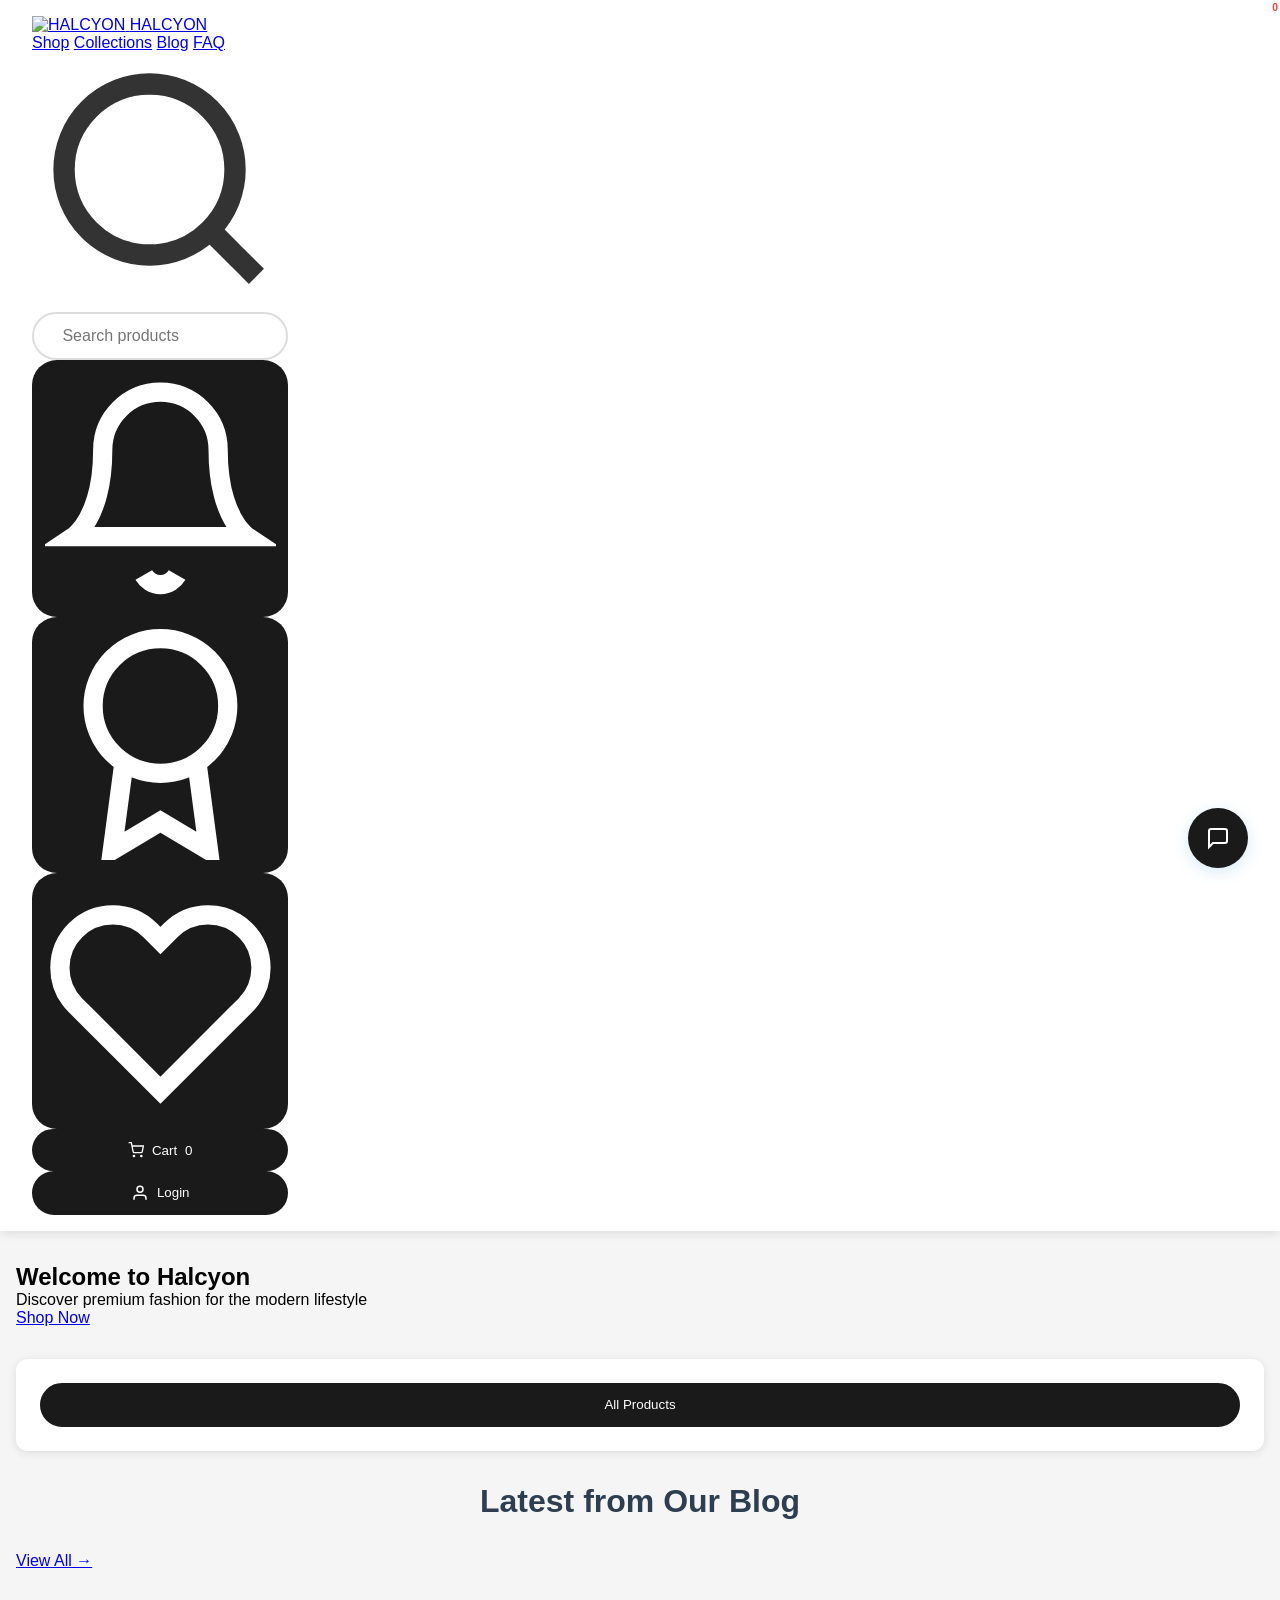
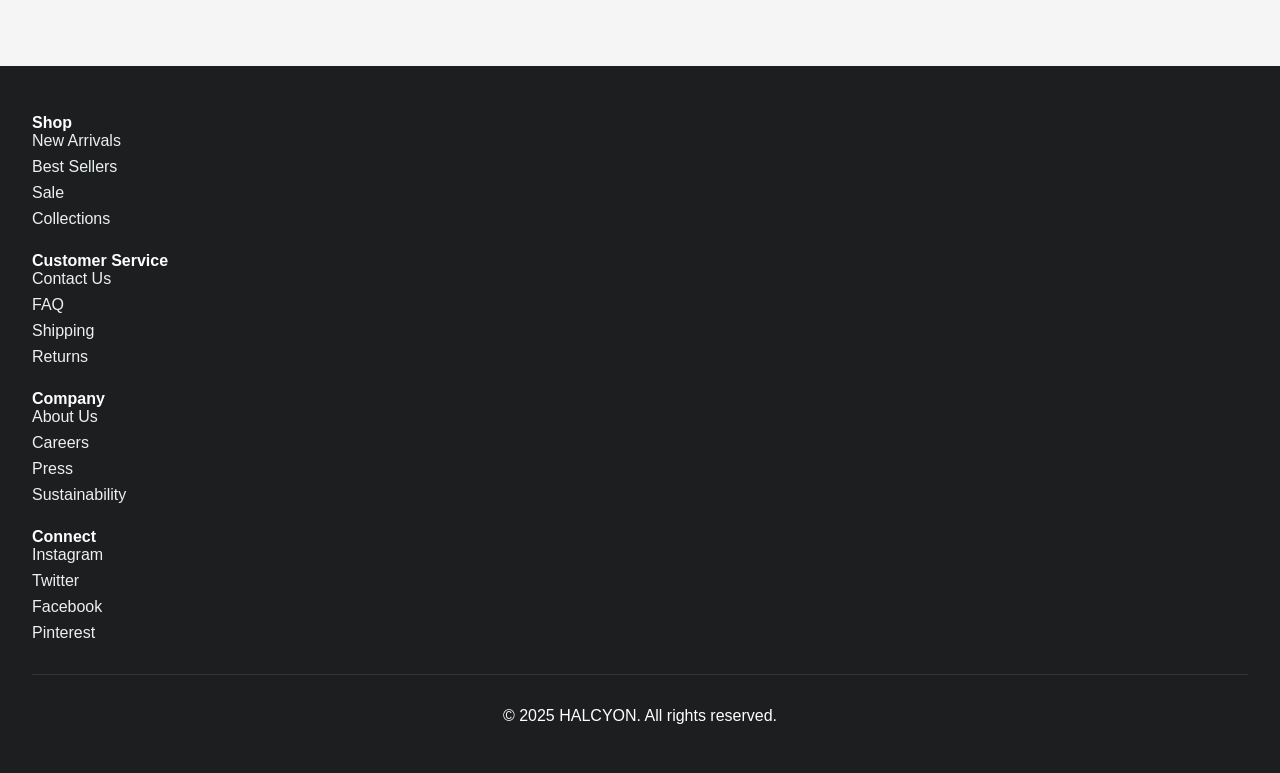
==== commit 04fb1b6a: "Update index.html" ====
--- a/index.html
+++ b/index.html
@@ -1178,13 +1178,23 @@
         </div>
     </nav>
 
+    <div class="container">
+        <section class="hero">
+            <div class="hero-content">
+                <h1 class="hero-title">Welcome to Halcyon</h1>
+                <p class="hero-subtitle">Discover premium fashion for the modern lifestyle</p>
+                <a href="#" class="hero-btn">Shop Now</a>
+            </div>
+        </section>
+    </div>
+
     <main class="main-content">
         <div class="container">
             <div class="category-nav" id="categoryNav">
                 <!-- Categories will be added here dynamically -->
             </div>
 
-            <div id="categoriesContainer">
+            <div id="categoriesContainer" class="products-section-wrapper">
                 <!-- Categories and their products will be added here dynamically -->
             </div>
 
@@ -1599,7 +1609,7 @@
             }
 
             try {
-                console.log('Adding to cart:', { id, name, price, user }); // Debug log
+                console.log('Adding to cart:', { id, name, price, user });
                 const response = await fetch('https://ecom-backend-alpha-rust.vercel.app/cart/add', {
                     method: 'POST',
                     headers: { 
@@ -1608,24 +1618,23 @@
                     },
                     body: JSON.stringify({
                         productId: id,
-                    quantity: 1
+                        quantity: 1
                     })
                 });
                 
                 if (!response.ok) {
                     const errorData = await response.json();
-                    console.error('Server error:', errorData); // Debug log
+                    console.error('Server error:', errorData);
                     throw new Error(errorData.error || 'Failed to add to cart');
-            }
+                }
             
                 const data = await response.json();
                 showSuccessMessage('Added to cart!');
-                // Update cart items and count
                 cart = await fetchCartItems();
-            showAddedToCartAnimation();
-            updateCartCount();
+                showAddedToCartAnimation();
+                updateCartCount();
             } catch (err) {
-                console.error('Error adding to cart:', err); // Debug log
+                console.error('Error adding to cart:', err);
                 showErrorMessage(err.message || 'Server error');
             }
         }
@@ -2110,8 +2119,8 @@
                 });
                 
                 if (response.ok) {
-                showSuccessMessage('Added to wishlist!');
-                updateWishlistCount();
+                    showSuccessMessage('Added to wishlist!');
+                    updateWishlistCount();
                 } else {
                     const data = await response.json();
                     showErrorMessage(data.error || 'Could not add to wishlist');
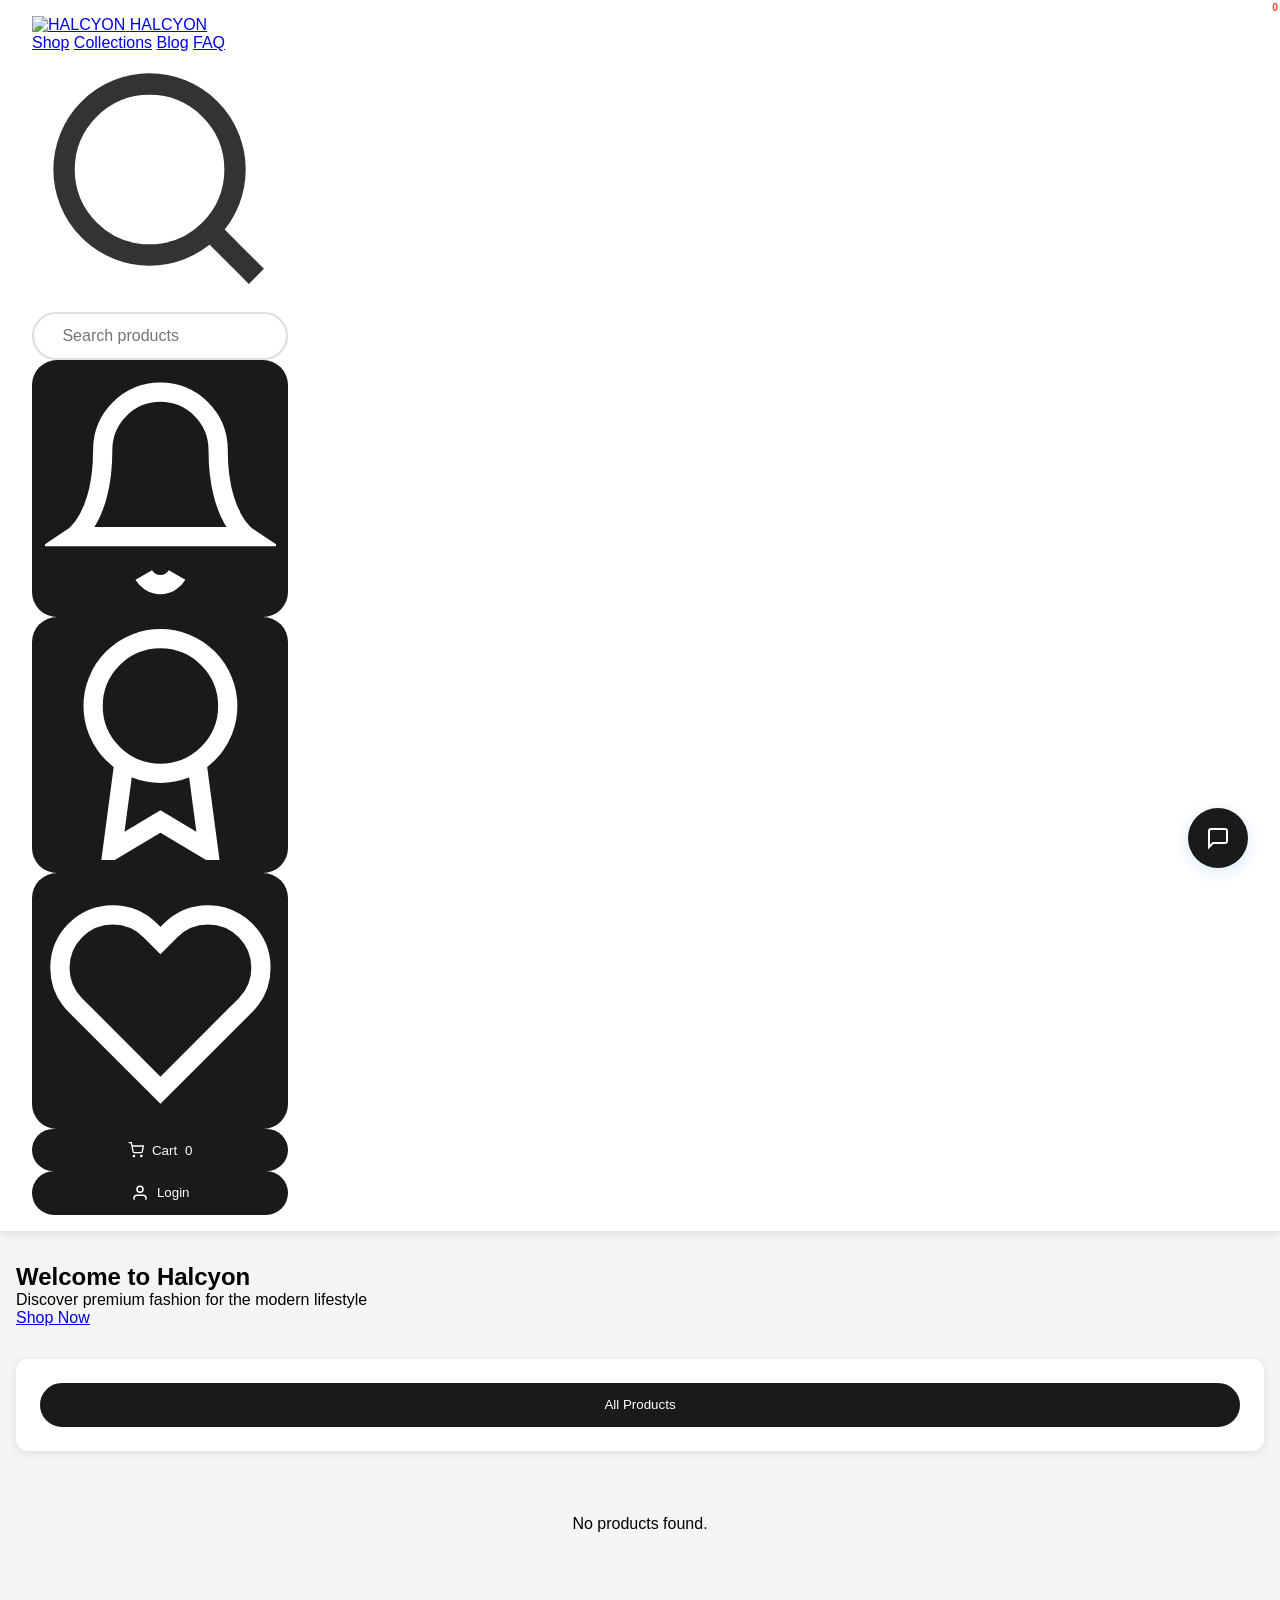
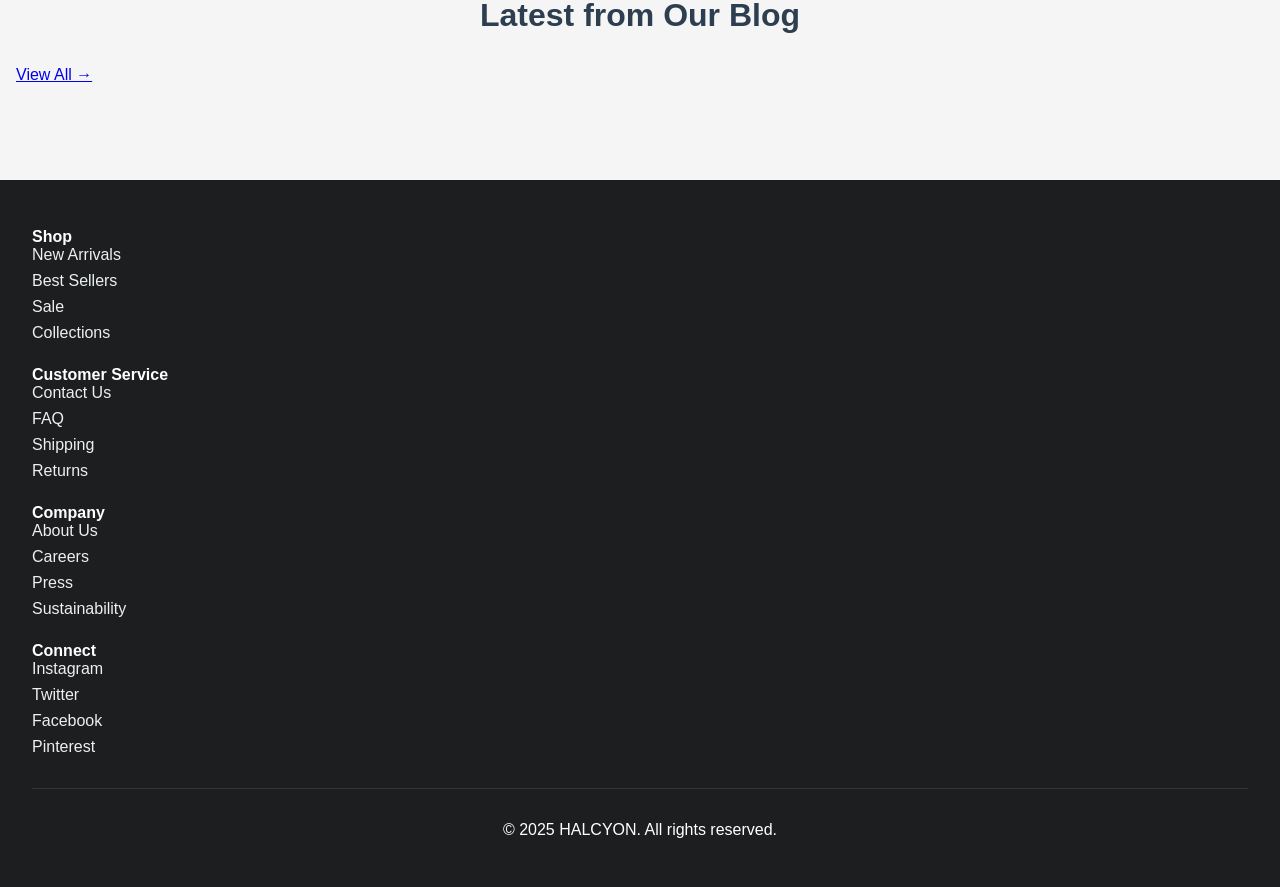
==== commit 43f7e324: "Update index.html" ====
--- a/index.html
+++ b/index.html
@@ -1489,6 +1489,8 @@
         function displayProducts(products, categories, subcategories) {
             const container = document.getElementById('categoriesContainer');
             
+            console.log('displayProducts called:', { products: products.length, categories: categories.length, subcategories: subcategories.length });
+            
             if (activeCategory === 'all') {
                 let html = '';
                 categories.forEach(category => {
@@ -1540,6 +1542,10 @@
                         `;
                     }
                 });
+                
+                if (!html) {
+                    html = '<p style="text-align:center;padding:2rem;">No products found.</p>';
+                }
                 container.innerHTML = html;
             } else {
                 const category = categories.find(c => c.CategoryID === Number(activeCategory));
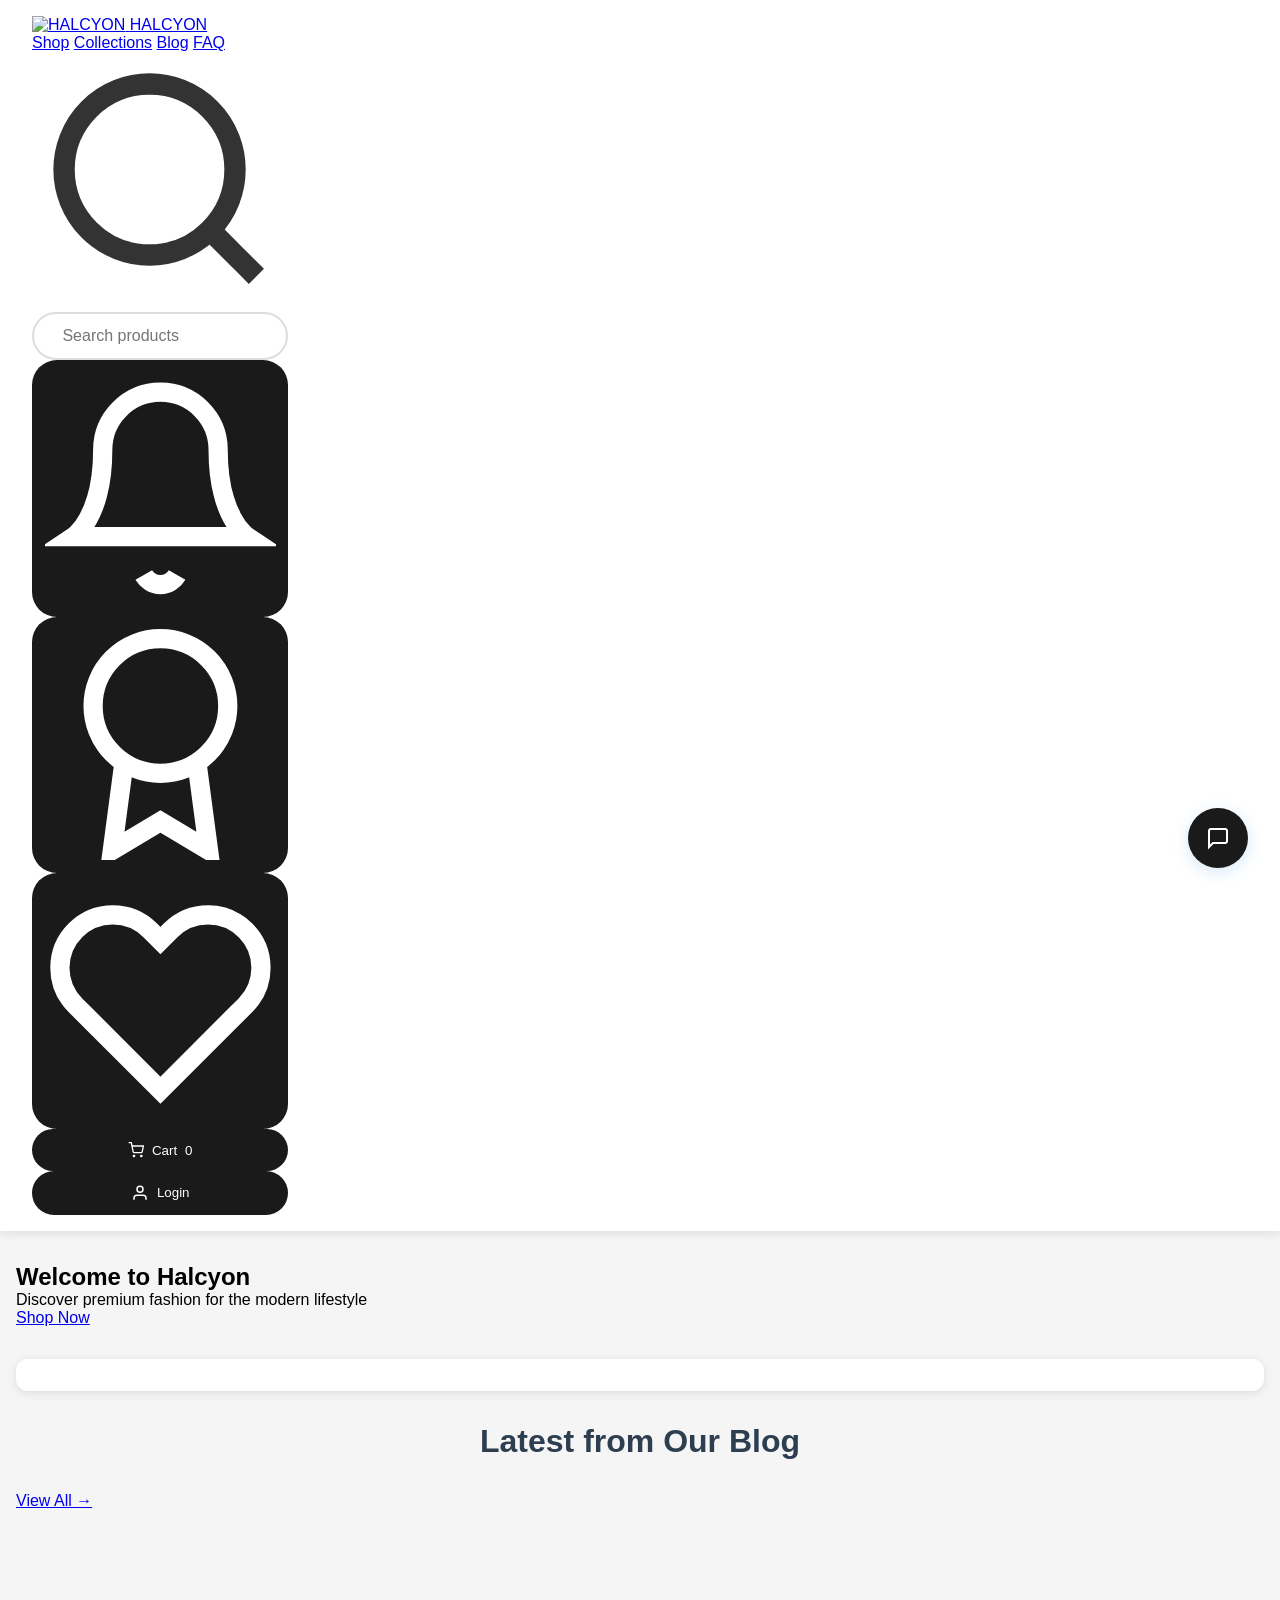
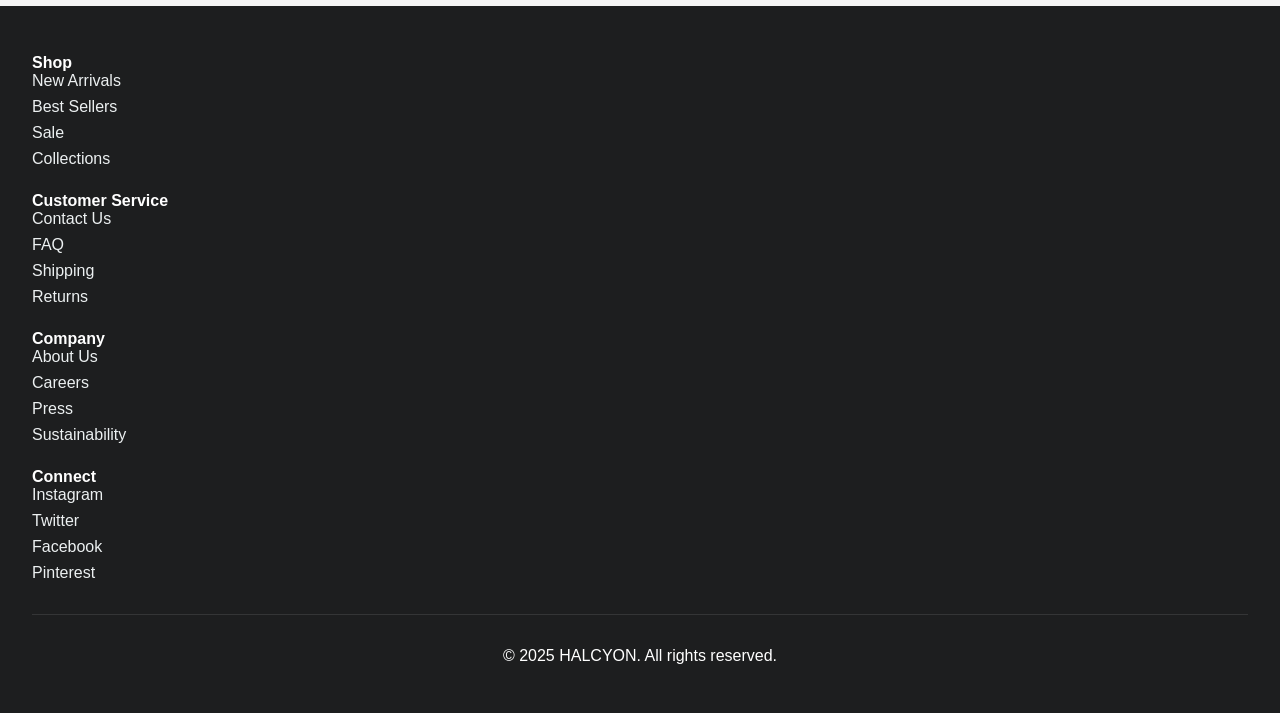
==== commit 04707a6e: "Update index.html" ====
--- a/index.html
+++ b/index.html
@@ -1407,11 +1407,11 @@
 
         // Place this at the top of your main JS or inside a <script> tag before rendering products
         const productImages = {
-          1: "https://images.unsplash.com/photo-1608256246200-53e635b5b65f?q=80&w=800",
-          2: "https://images.unsplash.com/photo-1715539133733-e2a654bfc0c6?q=80&w=800",
-          3: "https://images.unsplash.com/photo-1672865451494-81c38f3aec13?w=800&q=80",
-          4: "https://images.unsplash.com/photo-1598033129183-c4f50c736f10?q=80&w=800",
-          5: "https://images.unsplash.com/photo-1700223255805-df7b526603bf?w=800&q=80"
+          1: "https://images.pexels.com/photos/9241620/pexels-photo-9241620.jpeg?auto=compress&cs=tinysrgb&w=400",
+          2: "https://images.pexels.com/photos/13698233/pexels-photo-13698233.jpeg?auto=compress&cs=tinysrgb&w=400",
+          3: "https://images.pexels.com/photos/31844639/pexels-photo-31844639.jpeg?auto=compress&cs=tinysrgb&w=400",
+          4: "https://images.vecteezy.com/assets/69810465/69810465-800x1200-free.jpg",
+          5: "https://images.vecteezy.com/assets/69119506/69119506-800x1200-free.jpg"
         };
 
         // fetch all categories with a single request
@@ -1509,24 +1509,37 @@
                                 </div>
                                 <div class="products-grid stagger-children">
                                     ${categoryProducts.map(product => `
-                                        <div class="product-card">
-                                            <div class="product-image-wrapper">
+                                        <div class="product-card" style="display:block !important; visibility:visible !important; opacity:1 !important;">
+                                            <div class="product-image-wrapper" style="display:block !important;">
                                                 ${product.Discount ? '<span class="product-badge sale">Sale</span>' : '<span class="product-badge new">New</span>'}
                                                 <a href="product.html?id=${product.ProductID}">
                                                     <img src="${productImages[product.ProductID] || product.image || `https://picsum.photos/seed/${product.ProductID}/400/500`}" 
                                                          alt="${product.Name}" 
-                                                         class="product-image">
+                                                         class="product-image"
+                                                         style="display:block !important; width:100% !important; height:200px !important; object-fit:cover !important;">
                                                 </a>
-                                                <button class="wishlist-btn" 
-                                                    onclick="addToWishlist(${product.ProductID}, '${product.Name}', ${product.Price}); event.preventDefault();">
-                                                    <svg viewBox="0 0 24 24" fill="none" stroke="currentColor" stroke-width="2" style="width:18px;height:18px;">
+                                                <button class="wishlist-btn" id="wishlist-btn-${product.ProductID}"
+                                                    onclick="addToWishlist(${product.ProductID}, '${product.Name}', ${product.Price}); event.preventDefault();"
+                                                    style="opacity:1 !important; display:flex !important; align-items:center; justify-content:center; top:10px; right:10px; width:32px; height:32px; border-radius:50%; background:white; border:none; cursor:pointer; box-shadow:0 2px 5px rgba(0,0,0,0.2);">
+                                                    <svg viewBox="0 0 24 24" fill="none" stroke="#666" stroke-width="2" style="width:16px;height:16px;" id="wishlist-icon-${product.ProductID}">
                                                         <path d="M20.84 4.61a5.5 5.5 0 0 0-7.78 0L12 5.67l-1.06-1.06a5.5 5.5 0 0 0-7.78 7.78l1.06 1.06L12 21.23l7.78-7.78 1.06-1.06a5.5 5.5 0 0 0 0-7.78z"></path>
                                                     </svg>
                                                 </button>
-                                                <button class="quick-add-btn" onclick="addToCart(${product.ProductID}, '${product.Name}', ${product.Price})">
+                                                <button class="quick-add-btn" onclick="addToCart(${product.ProductID}, '${product.Name}', ${product.Price})" style="opacity:1 !important; position:absolute; bottom:10px; left:10px; right:10px; width:auto; text-align:center; padding:8px;">
                                                     Quick Add
                                                 </button>
                                             </div>
+                                            <div class="product-info">
+                                                <span class="product-category">${category.Name}</span>
+                                                <a href="product.html?id=${product.ProductID}" class="product-title">${product.Name}</a>
+                                                <div class="product-price">
+                                                    <span class="product-current-price">$${product.Price.toFixed(2)}</span>
+                                                    ${product.Discount ? `<span class="product-original-price">$${(product.Price * 1.2).toFixed(2)}</span>` : ''}
+                                                </div>
+                                            </div>
+                                        </div>
+                                    `).join('')}
+                                </div>
                                             <div class="product-info">
                                                 <span class="product-category">${category.Name}</span>
                                                 <a href="product.html?id=${product.ProductID}" class="product-title">${product.Name}</a>
@@ -1560,24 +1573,37 @@
                         </div>
                         <div class="products-grid stagger-children">
                             ${categoryProducts.map(product => `
-                                <div class="product-card">
-                                    <div class="product-image-wrapper">
+                                <div class="product-card" style="display:block !important; visibility:visible !important; opacity:1 !important;">
+                                    <div class="product-image-wrapper" style="display:block !important;">
                                         ${product.Discount ? '<span class="product-badge sale">Sale</span>' : '<span class="product-badge new">New</span>'}
                                         <a href="product.html?id=${product.ProductID}">
                                             <img src="${productImages[product.ProductID] || product.image || `https://picsum.photos/seed/${product.ProductID}/400/500`}" 
                                                  alt="${product.Name}" 
-                                                 class="product-image">
+                                                 class="product-image"
+                                                 style="display:block !important; width:100% !important; height:200px !important; object-fit:cover !important;">
                                         </a>
-                                        <button class="wishlist-btn" 
-                                            onclick="addToWishlist(${product.ProductID}, '${product.Name}', ${product.Price}); event.preventDefault();">
-                                            <svg viewBox="0 0 24 24" fill="none" stroke="currentColor" stroke-width="2" style="width:18px;height:18px;">
+                                        <button class="wishlist-btn" id="wishlist-btn-${product.ProductID}"
+                                            onclick="addToWishlist(${product.ProductID}, '${product.Name}', ${product.Price}); event.preventDefault();"
+                                            style="opacity:1 !important; display:flex !important; align-items:center; justify-content:center; top:10px; right:10px; width:32px; height:32px; border-radius:50%; background:white; border:none; cursor:pointer; box-shadow:0 2px 5px rgba(0,0,0,0.2);">
+                                            <svg viewBox="0 0 24 24" fill="none" stroke="#666" stroke-width="2" style="width:16px;height:16px;" id="wishlist-icon-${product.ProductID}">
                                                 <path d="M20.84 4.61a5.5 5.5 0 0 0-7.78 0L12 5.67l-1.06-1.06a5.5 5.5 0 0 0-7.78 7.78l1.06 1.06L12 21.23l7.78-7.78 1.06-1.06a5.5 5.5 0 0 0 0-7.78z"></path>
                                             </svg>
                                         </button>
-                                        <button class="quick-add-btn" onclick="addToCart(${product.ProductID}, '${product.Name}', ${product.Price})">
+                                        <button class="quick-add-btn" onclick="addToCart(${product.ProductID}, '${product.Name}', ${product.Price})" style="opacity:1 !important; position:absolute; bottom:10px; left:10px; right:10px; width:auto; text-align:center; padding:8px;">
                                             Quick Add
                                         </button>
                                     </div>
+                                    <div class="product-info">
+                                        <span class="product-category">${category.Name}</span>
+                                        <a href="product.html?id=${product.ProductID}" class="product-title">${product.Name}</a>
+                                        <div class="product-price">
+                                            <span class="product-current-price">$${product.Price.toFixed(2)}</span>
+                                            ${product.Discount ? `<span class="product-original-price">$${(product.Price * 1.2).toFixed(2)}</span>` : ''}
+                                        </div>
+                                    </div>
+                                </div>
+                            `).join('')}
+                        </div>
                                     <div class="product-info">
                                         <span class="product-category">${category.Name}</span>
                                         <a href="product.html?id=${product.ProductID}" class="product-title">${product.Name}</a>
@@ -2127,6 +2153,12 @@
                 if (response.ok) {
                     showSuccessMessage('Added to wishlist!');
                     updateWishlistCount();
+                    // Turn heart red
+                    const icon = document.getElementById('wishlist-icon-' + productId);
+                    if (icon) {
+                        icon.setAttribute('fill', '#e74c3c');
+                        icon.setAttribute('stroke', '#e74c3c');
+                    }
                 } else {
                     const data = await response.json();
                     showErrorMessage(data.error || 'Could not add to wishlist');
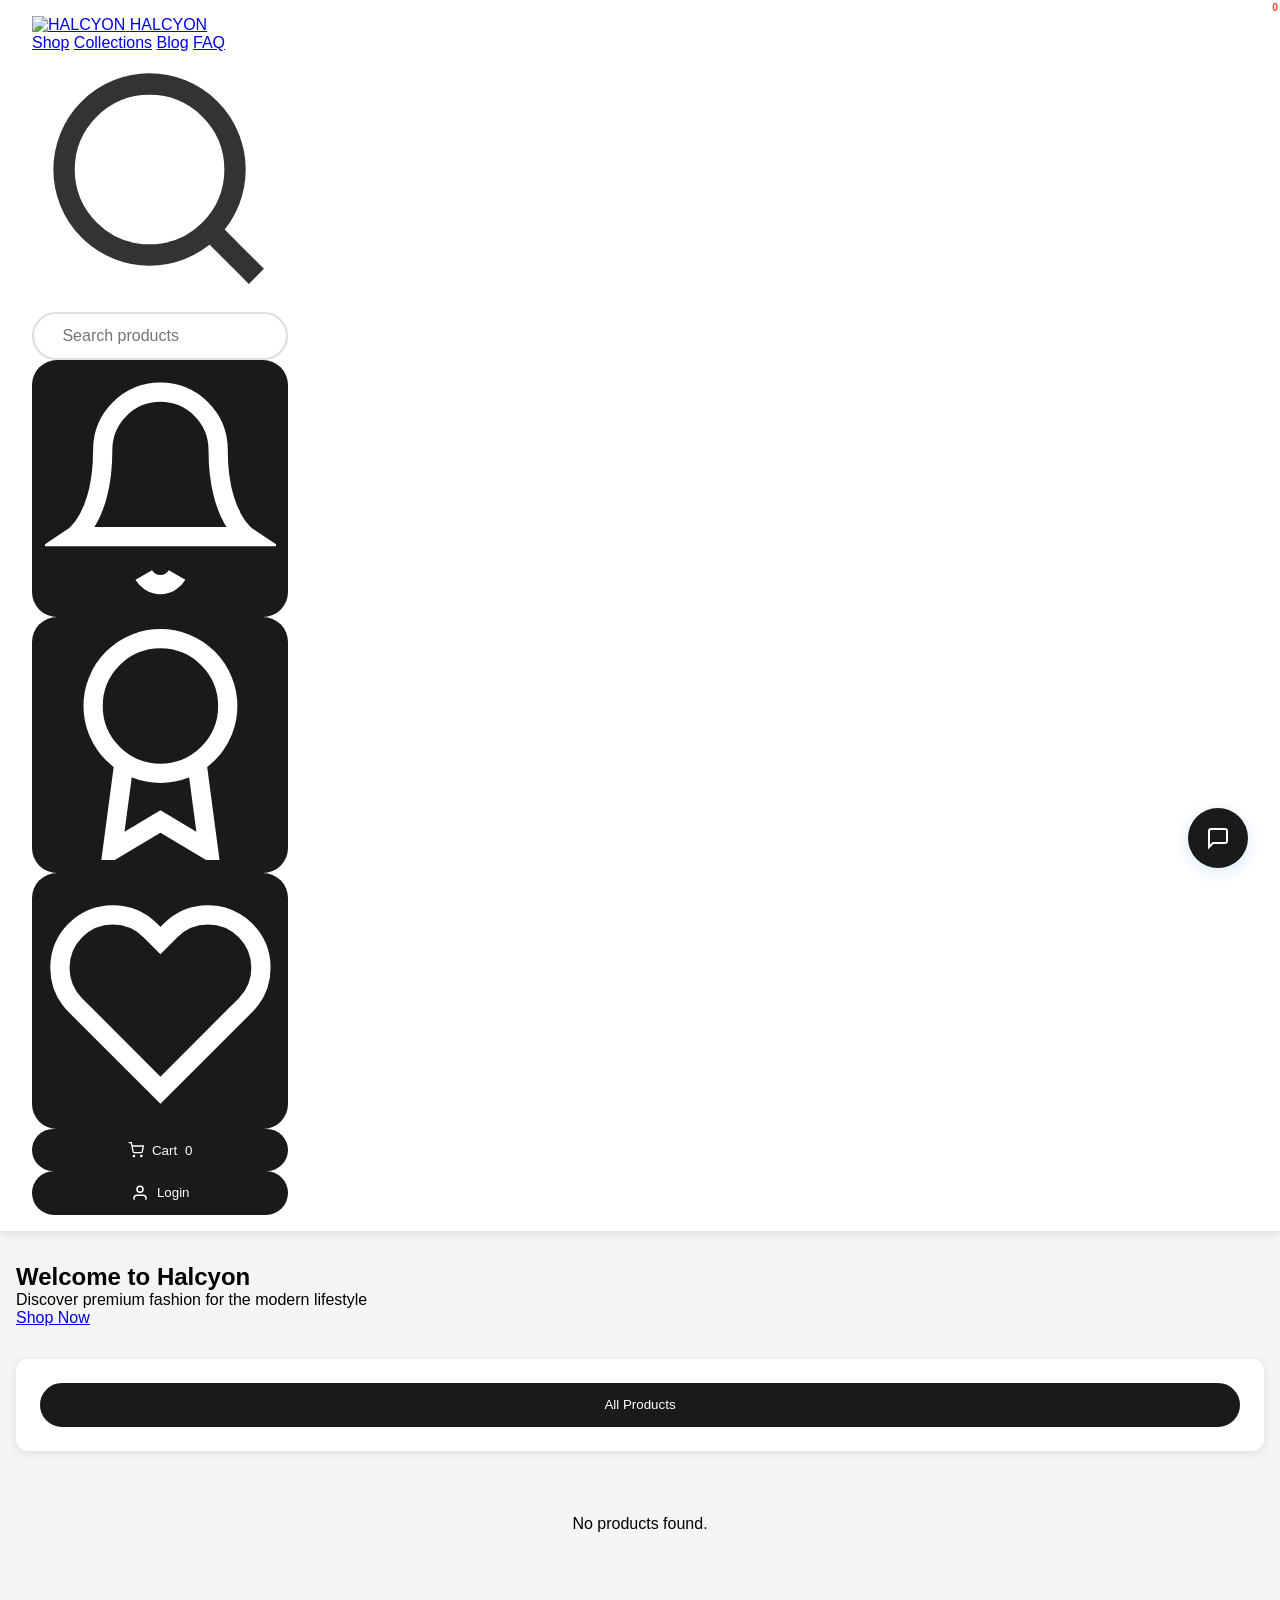
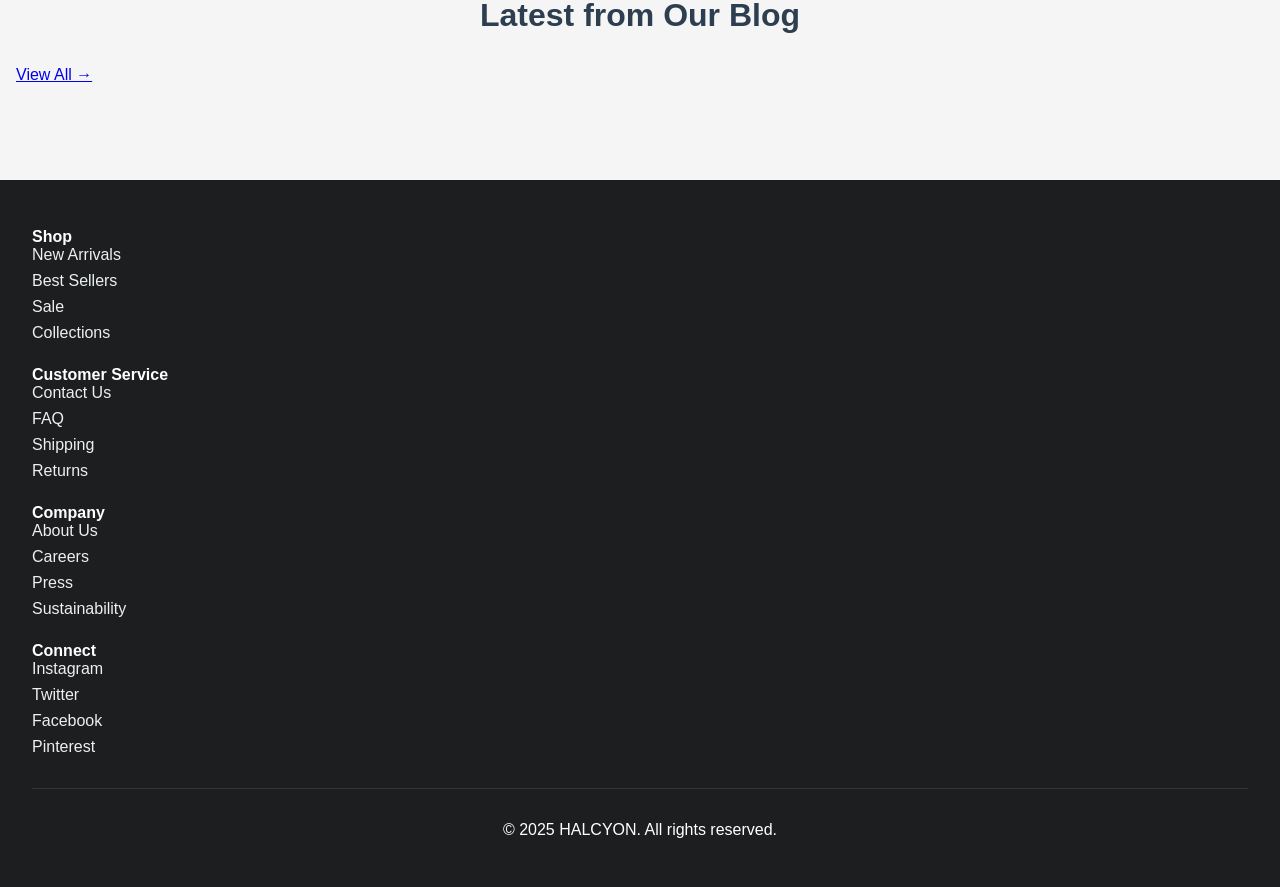
==== commit b006b4cc: "Update index.html" ====
--- a/index.html
+++ b/index.html
@@ -1529,17 +1529,6 @@
                                                     Quick Add
                                                 </button>
                                             </div>
-                                            <div class="product-info">
-                                                <span class="product-category">${category.Name}</span>
-                                                <a href="product.html?id=${product.ProductID}" class="product-title">${product.Name}</a>
-                                                <div class="product-price">
-                                                    <span class="product-current-price">$${product.Price.toFixed(2)}</span>
-                                                    ${product.Discount ? `<span class="product-original-price">$${(product.Price * 1.2).toFixed(2)}</span>` : ''}
-                                                </div>
-                                            </div>
-                                        </div>
-                                    `).join('')}
-                                </div>
                                             <div class="product-info">
                                                 <span class="product-category">${category.Name}</span>
                                                 <a href="product.html?id=${product.ProductID}" class="product-title">${product.Name}</a>
@@ -1604,17 +1593,6 @@
                                 </div>
                             `).join('')}
                         </div>
-                                    <div class="product-info">
-                                        <span class="product-category">${category.Name}</span>
-                                        <a href="product.html?id=${product.ProductID}" class="product-title">${product.Name}</a>
-                                        <div class="product-price">
-                                            <span class="product-current-price">$${product.Price.toFixed(2)}</span>
-                                            ${product.Discount ? `<span class="product-original-price">$${(product.Price * 1.2).toFixed(2)}</span>` : ''}
-                                        </div>
-                                    </div>
-                                </div>
-                            `).join('')}
-                        </div>
                     </section>
                 `;
             }
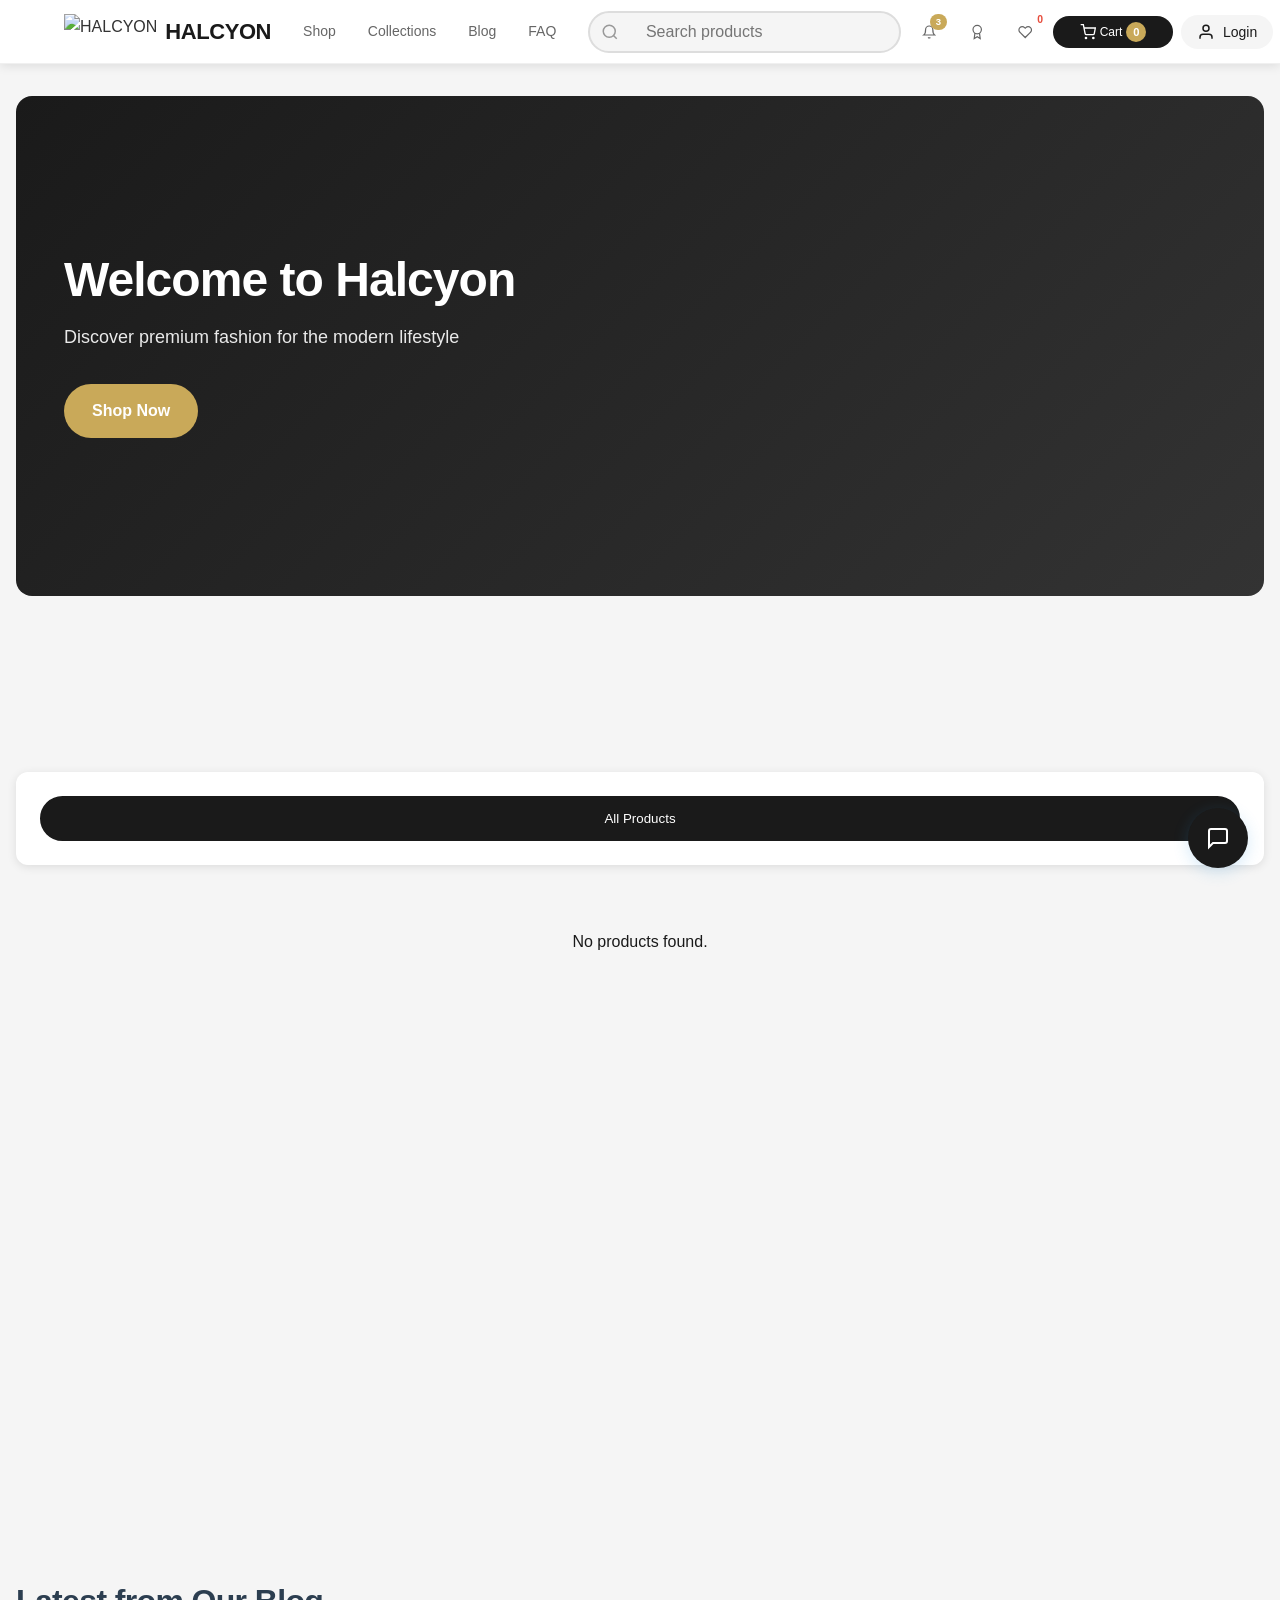
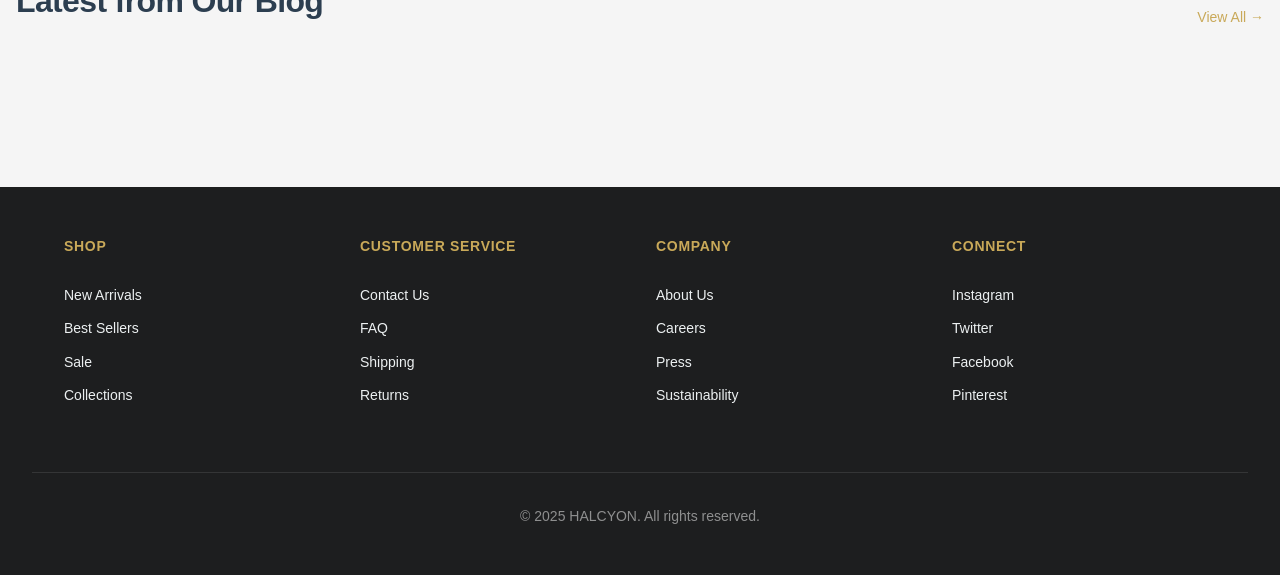
==== commit e18e987c: "Update index.html" ====
--- a/index.html
+++ b/index.html
@@ -1410,8 +1410,8 @@
           1: "https://images.pexels.com/photos/9241620/pexels-photo-9241620.jpeg?auto=compress&cs=tinysrgb&w=400",
           2: "https://images.pexels.com/photos/13698233/pexels-photo-13698233.jpeg?auto=compress&cs=tinysrgb&w=400",
           3: "https://images.pexels.com/photos/31844639/pexels-photo-31844639.jpeg?auto=compress&cs=tinysrgb&w=400",
-          4: "https://images.vecteezy.com/assets/69810465/69810465-800x1200-free.jpg",
-          5: "https://images.vecteezy.com/assets/69119506/69119506-800x1200-free.jpg"
+          4: "https://images.pexels.com/photos/9594952/pexels-photo-9594952.jpeg?auto=compress&cs=tinysrgb&w=400",
+          5: "https://images.pexels.com/photos/34392485/pexels-photo-34392485.jpeg?auto=compress&cs=tinysrgb&w=400"
         };
 
         // fetch all categories with a single request
@@ -1699,11 +1699,13 @@
         }
 
         function showAddedToCartAnimation() {
-            const cartIcon = document.querySelector('.cart');
-            cartIcon.style.transform = 'scale(1.2)';
-            setTimeout(() => {
-                cartIcon.style.transform = 'scale(1)';
-            }, 200);
+            const cartIcon = document.querySelector('.cart-btn');
+            if (cartIcon) {
+                cartIcon.style.transform = 'scale(1.2)';
+                setTimeout(() => {
+                    cartIcon.style.transform = 'scale(1)';
+                }, 200);
+            }
         }
 
         async function viewCart() {
--- a/styles.css
+++ b/styles.css
@@ -0,0 +1,1906 @@
+/* ========================================
+   PREMIUM E-COMMERCE STORE STYLES
+   High-end, Professional Design
+   ======================================== */
+
+/* CSS Variables - Premium Color Palette */
+:root {
+  /* Primary Colors */
+  --color-primary: #1a1a1a;
+  --color-primary-dark: #000000;
+  --color-accent: #c9a959;
+  --color-accent-hover: #b8943f;
+  
+  /* Neutral Tones */
+  --color-bg: #fafafa;
+  --color-bg-alt: #f5f5f5;
+  --color-surface: #ffffff;
+  --color-border: #e8e8e8;
+  --color-border-light: #f0f0f0;
+  
+  /* Text Colors */
+  --color-text: #1a1a1a;
+  --color-text-secondary: #666666;
+  --color-text-muted: #999999;
+  
+  /* Status Colors */
+  --color-success: #10b981;
+  --color-error: #ef4444;
+  --color-warning: #f59e0b;
+  --color-info: #3b82f6;
+  
+  /* Shadows */
+  --shadow-sm: 0 1px 2px rgba(0, 0, 0, 0.04);
+  --shadow-md: 0 4px 6px -1px rgba(0, 0, 0, 0.05), 0 2px 4px -1px rgba(0, 0, 0, 0.03);
+  --shadow-lg: 0 10px 15px -3px rgba(0, 0, 0, 0.08), 0 4px 6px -2px rgba(0, 0, 0, 0.04);
+  --shadow-xl: 0 20px 25px -5px rgba(0, 0, 0, 0.1), 0 10px 10px -5px rgba(0, 0, 0, 0.04);
+  
+  /* Border Radius */
+  --radius-sm: 4px;
+  --radius-md: 8px;
+  --radius-lg: 12px;
+  --radius-xl: 16px;
+  --radius-full: 9999px;
+  
+  /* Transitions */
+  --transition-fast: 150ms ease;
+  --transition-base: 250ms ease;
+  --transition-slow: 350ms ease;
+  
+  /* Spacing */
+  --space-xs: 0.25rem;
+  --space-sm: 0.5rem;
+  --space-md: 1rem;
+  --space-lg: 1.5rem;
+  --space-xl: 2rem;
+  --space-2xl: 3rem;
+  
+  /* Layout */
+  --navbar-height: 64px;
+  --container-max: 1440px;
+}
+
+/* ========================================
+   GLOBAL STYLES
+   ======================================== */
+
+@import url('https://fonts.googleapis.com/css2?family=Inter:wght@300;400;500;600;700&display=swap');
+
+* {
+  margin: 0;
+  padding: 0;
+  box-sizing: border-box;
+}
+
+html {
+  scroll-behavior: smooth;
+}
+
+body {
+  font-family: 'Inter', -apple-system, BlinkMacSystemFont, 'Segoe UI', sans-serif;
+  background-color: var(--color-bg);
+  color: var(--color-text);
+  line-height: 1.6;
+  -webkit-font-smoothing: antialiased;
+  -moz-osx-font-smoothing: grayscale;
+}
+
+a {
+  text-decoration: none;
+  color: inherit;
+  transition: color var(--transition-fast);
+}
+
+button {
+  font-family: inherit;
+  cursor: pointer;
+  border: none;
+  outline: none;
+}
+
+img {
+  max-width: 100%;
+  height: auto;
+}
+
+/* ========================================
+   NAVIGATION - Premium Navbar
+   ======================================== */
+
+.navbar {
+  position: fixed;
+  top: 0;
+  left: 0;
+  right: 0;
+  height: var(--navbar-height);
+  background: rgba(255, 255, 255, 0.85);
+  backdrop-filter: blur(20px);
+  -webkit-backdrop-filter: blur(20px);
+  border-bottom: 1px solid var(--color-border-light);
+  z-index: 1000;
+  transition: all var(--transition-base);
+}
+
+.navbar.scrolled {
+  background: rgba(255, 255, 255, 0.98);
+  box-shadow: var(--shadow-md);
+}
+
+.navbar-inner {
+  max-width: var(--container-max);
+  margin: 0 auto;
+  height: 100%;
+  display: flex;
+  align-items: center;
+  justify-content: space-between;
+  padding: 0 2rem;
+}
+
+.navbar-brand {
+  display: flex;
+  align-items: center;
+  gap: 0.5rem;
+  flex-shrink: 0;
+}
+
+.navbar-brand img {
+  height: 36px;
+  width: auto;
+}
+
+.navbar-brand-text {
+  font-size: 1.375rem;
+  font-weight: 700;
+  letter-spacing: -0.02em;
+  color: var(--color-primary);
+}
+
+.navbar-nav {
+  display: flex;
+  align-items: center;
+  gap: 2rem;
+  flex: 1;
+  justify-content: center;
+  margin: 0 2rem;
+}
+
+.nav-link {
+  font-size: 0.875rem;
+  font-weight: 500;
+  color: var(--color-text-secondary);
+  position: relative;
+  padding: 0.5rem 0;
+  transition: color var(--transition-fast);
+  white-space: nowrap;
+}
+
+.nav-link::after {
+  content: '';
+  position: absolute;
+  bottom: 0;
+  left: 0;
+  width: 0;
+  height: 2px;
+  background: var(--color-accent);
+  transition: width var(--transition-base);
+}
+
+.nav-link:hover {
+  color: var(--color-text);
+}
+
+.nav-link:hover::after {
+  width: 100%;
+}
+
+.navbar-actions {
+  display: flex;
+  align-items: center;
+  gap: 0.5rem;
+  flex-shrink: 0;
+}
+
+/* Icon Button */
+.icon-btn {
+  display: flex;
+  align-items: center;
+  justify-content: center;
+  width: 40px;
+  height: 40px;
+  border-radius: var(--radius-full);
+  background: transparent;
+  color: var(--color-text-secondary);
+  transition: all var(--transition-fast);
+  position: relative;
+}
+
+.icon-btn:hover {
+  background: var(--color-bg-alt);
+  color: var(--color-text);
+}
+
+.icon-btn svg {
+  width: 20px;
+  height: 20px;
+}
+
+/* Search Bar */
+.search-bar {
+  position: relative;
+  width: 350px;
+}
+
+.search-input {
+  width: 100%;
+  /* Vertical padding zero kar dein aur line-height se center karein */
+  padding: 0 1.25rem 0 3.2rem !important; 
+  
+  /* Height aur Line-height bilkul barabar honi chahiye vertical centering ke liye */
+  height: 42px !important; 
+  line-height: 42px !important; 
+  
+  /* Modern browsers ke liye alignment */
+  display: flex;
+  align-items: center;
+
+  border: 1px solid var(--color-border);
+  border-radius: var(--radius-full);
+  font-size: 0.9375rem;
+  background: var(--color-bg-alt);
+  transition: all var(--transition-fast);
+}
+
+.search-input:focus {
+  background: var(--color-surface);
+  border-color: var(--color-primary);
+  box-shadow: 0 0 0 3px rgba(26, 26, 26, 0.1);
+  outline: none;
+}
+
+.search-icon {
+  position: absolute;
+  /* Icon ko left se thoda kam (0.8rem ya 12px) rakhein takay padding ke andar fit ho */
+  left: 0.8rem !important; 
+  top: 50%;
+  transform: translateY(-50%);
+  color: var(--color-text-muted);
+  pointer-events: none;
+  width: 18px; 
+  height: 18px;
+  z-index: 10;
+}
+
+/* Cart Button */
+.cart-btn {
+  display: flex;
+  align-items: center;
+  gap: 0.25rem;
+  padding: 0.375rem 0.5rem;
+  background: var(--color-primary);
+  color: white;
+  border-radius: var(--radius-full);
+  font-size: 0.75rem;
+  font-weight: 500;
+  transition: all var(--transition-fast);
+  white-space: nowrap;
+  max-width: 120px;
+}
+
+.cart-btn:hover {
+  background: var(--color-primary-dark);
+  transform: translateY(-1px);
+  box-shadow: var(--shadow-md);
+}
+
+.cart-badge {
+  display: flex;
+  align-items: center;
+  justify-content: center;
+  min-width: 20px;
+  height: 20px;
+  padding: 0 6px;
+  background: var(--color-accent);
+  color: white;
+  font-size: 0.7rem;
+  font-weight: 600;
+  border-radius: var(--radius-full);
+}
+
+/* User Menu */
+.user-menu {
+  position: relative;
+}
+
+.user-avatar {
+  display: flex;
+  align-items: center;
+  gap: 0.5rem;
+  padding: 0.5rem 1rem;
+  background: var(--color-bg-alt);
+  border-radius: var(--radius-full);
+  font-size: 0.875rem;
+  font-weight: 500;
+  color: var(--color-text);
+  cursor: pointer;
+  transition: all var(--transition-fast);
+  white-space: nowrap;
+}
+
+.user-avatar:hover {
+  background: var(--color-border);
+}
+
+.user-avatar svg {
+  width: 18px;
+  height: 18px;
+}
+
+/* Mega Menu */
+.mega-menu {
+  position: fixed;
+  top: var(--navbar-height);
+  left: 0;
+  right: 0;
+  background: var(--color-surface);
+  border-bottom: 1px solid var(--color-border);
+  box-shadow: var(--shadow-lg);
+  padding: var(--space-xl) 0;
+  opacity: 0;
+  visibility: hidden;
+  transform: translateY(-10px);
+  transition: all var(--transition-base);
+}
+
+.mega-menu.active {
+  opacity: 1;
+  visibility: visible;
+  transform: translateY(0);
+}
+
+.mega-menu-grid {
+  max-width: var(--container-max);
+  margin: 0 auto;
+  padding: 0 var(--space-xl);
+  display: grid;
+  grid-template-columns: repeat(4, 1fr);
+  gap: var(--space-xl);
+}
+
+.mega-menu-column h4 {
+  font-size: 0.75rem;
+  font-weight: 600;
+  text-transform: uppercase;
+  letter-spacing: 0.05em;
+  color: var(--color-text-muted);
+  margin-bottom: var(--space-md);
+}
+
+.mega-menu-column ul {
+  list-style: none;
+}
+
+.mega-menu-column li {
+  margin-bottom: var(--space-sm);
+}
+
+.mega-menu-column a {
+  font-size: 0.875rem;
+  color: var(--color-text-secondary);
+  transition: color var(--transition-fast);
+}
+
+.mega-menu-column a:hover {
+  color: var(--color-accent);
+}
+
+/* ========================================
+   MAIN CONTENT
+   ======================================== */
+
+.main-content {
+  padding-top: calc(var(--navbar-height) + var(--space-xl));
+  min-height: 100vh;
+}
+
+.container {
+  max-width: var(--container-max);
+  margin: 0 auto;
+  padding: 0 var(--space-xl);
+}
+
+/* Hero Section */
+.hero {
+  position: relative;
+  height: 500px;
+  background: linear-gradient(135deg, #1a1a1a 0%, #333 100%);
+  border-radius: var(--radius-xl);
+  overflow: hidden;
+  margin-bottom: var(--space-2xl);
+}
+
+.hero-content {
+  position: relative;
+  z-index: 2;
+  height: 100%;
+  display: flex;
+  flex-direction: column;
+  justify-content: center;
+  padding: var(--space-2xl);
+  color: white;
+}
+
+.hero-title {
+  font-size: 3rem;
+  font-weight: 700;
+  letter-spacing: -0.02em;
+  margin-bottom: var(--space-md);
+  line-height: 1.1;
+}
+
+.hero-subtitle {
+  font-size: 1.125rem;
+  opacity: 0.9;
+  margin-bottom: var(--space-xl);
+  max-width: 500px;
+}
+
+.hero-btn {
+  display: inline-flex;
+  align-items: center;
+  gap: var(--space-sm);
+  padding: 0.875rem 1.75rem;
+  background: var(--color-accent);
+  color: white;
+  font-weight: 600;
+  border-radius: var(--radius-full);
+  transition: all var(--transition-fast);
+  width: fit-content;
+}
+
+.hero-btn:hover {
+  background: var(--color-accent-hover);
+  transform: translateY(-2px);
+  box-shadow: 0 10px 20px rgba(201, 169, 89, 0.3);
+}
+
+/* ========================================
+   PRODUCT CARDS - Premium Design
+   ======================================== */
+
+.products-section {
+  margin-bottom: var(--space-2xl);
+}
+
+.section-header {
+  display: flex;
+  align-items: center;
+  justify-content: space-between;
+  margin-bottom: var(--space-xl);
+}
+
+.section-title {
+  font-size: 1.75rem;
+  font-weight: 600;
+  letter-spacing: -0.02em;
+  color: var(--color-text);
+}
+
+.view-all-link {
+  font-size: 0.875rem;
+  font-weight: 500;
+  color: var(--color-accent);
+  display: flex;
+  align-items: center;
+  gap: var(--space-xs);
+  transition: gap var(--transition-fast);
+}
+
+.view-all-link:hover {
+  gap: var(--space-sm);
+}
+
+/* Products Grid */
+.products-grid {
+  display: grid;
+  grid-template-columns: repeat(auto-fill, minmax(280px, 1fr));
+  gap: var(--space-xl);
+}
+
+/* Product Card */
+.product-card {
+  position: relative;
+  background: var(--color-surface);
+  border-radius: var(--radius-lg);
+  overflow: hidden;
+  transition: all var(--transition-base);
+  border: 1px solid var(--color-border-light);
+}
+
+.product-card:hover {
+  transform: translateY(-4px);
+  box-shadow: var(--shadow-xl);
+  border-color: transparent;
+}
+
+/* Product Image */
+.product-image-wrapper {
+  position: relative;
+  aspect-ratio: 4/5;
+  overflow: hidden;
+  background: var(--color-bg-alt);
+}
+
+.product-image {
+  width: 100%;
+  height: 100%;
+  object-fit: cover;
+  transition: transform var(--transition-slow);
+}
+
+.product-card:hover .product-image {
+  transform: scale(1.05);
+}
+
+/* Product Badges */
+.product-badge {
+  position: absolute;
+  top: var(--space-md);
+  left: var(--space-md);
+  padding: 0.25rem 0.75rem;
+  font-size: 0.7rem;
+  font-weight: 600;
+  text-transform: uppercase;
+  letter-spacing: 0.05em;
+  border-radius: var(--radius-sm);
+  z-index: 2;
+}
+
+.product-badge.sale {
+  background: var(--color-error);
+  color: white;
+}
+
+.product-badge.new {
+  background: var(--color-primary);
+  color: white;
+}
+
+.product-badge.soldout {
+  background: var(--color-text-secondary);
+  color: white;
+}
+
+/* Quick Add Button */
+.quick-add-btn {
+  position: absolute;
+  bottom: var(--space-md);
+  left: var(--space-md);
+  right: var(--space-md);
+  padding: 0.75rem;
+  background: var(--color-primary);
+  color: white;
+  font-size: 0.8rem;
+  font-weight: 600;
+  text-transform: uppercase;
+  letter-spacing: 0.05em;
+  border-radius: var(--radius-md);
+  opacity: 1;
+  transform: translateY(0);
+  transition: all var(--transition-base);
+  text-align: center;
+}
+
+.product-card:hover .quick-add-btn {
+  opacity: 1;
+  transform: translateY(0);
+}
+
+.quick-add-btn:hover {
+  background: var(--color-accent);
+}
+
+/* Wishlist Button */
+.wishlist-btn {
+  position: absolute;
+  top: var(--space-md);
+  right: var(--space-md);
+  width: 36px;
+  height: 36px;
+  display: flex;
+  align-items: center;
+  justify-content: center;
+  background: white;
+  border-radius: 50%;
+  color: var(--color-text-secondary);
+  opacity: 1;
+  transform: translateY(0);
+  transition: all var(--transition-fast);
+  box-shadow: var(--shadow-sm);
+  z-index: 2;
+}
+
+.product-card:hover .wishlist-btn {
+  opacity: 1;
+  transform: translateY(0);
+}
+
+.wishlist-btn:hover {
+  color: var(--color-error);
+}
+
+/* Product Info */
+.product-info {
+  padding: var(--space-lg);
+}
+
+.product-category {
+  font-size: 0.7rem;
+  font-weight: 600;
+  text-transform: uppercase;
+  letter-spacing: 0.1em;
+  color: var(--color-text-muted);
+  margin-bottom: var(--space-xs);
+}
+
+.product-title {
+  font-size: 1rem;
+  font-weight: 500;
+  color: var(--color-text);
+  margin-bottom: var(--space-sm);
+  line-height: 1.4;
+  display: -webkit-box;
+  -webkit-line-clamp: 2;
+  -webkit-box-orient: vertical;
+  overflow: hidden;
+}
+
+.product-title:hover {
+  color: var(--color-accent);
+}
+
+.product-price {
+  display: flex;
+  align-items: center;
+  gap: var(--space-sm);
+}
+
+.product-current-price {
+  font-size: 1.125rem;
+  font-weight: 600;
+  color: var(--color-text);
+}
+
+.product-original-price {
+  font-size: 0.875rem;
+  color: var(--color-text-muted);
+  text-decoration: line-through;
+}
+
+/* ========================================
+   CATEGORY NAVIGATION
+   ======================================== */
+
+.category-nav {
+  display: flex;
+  align-items: center;
+  gap: var(--space-sm);
+  padding: var(--space-md) 0;
+  margin-bottom: var(--space-xl);
+  overflow-x: auto;
+  -webkit-overflow-scrolling: touch;
+  scrollbar-width: none;
+}
+
+.category-nav::-webkit-scrollbar {
+  display: none;
+}
+
+.category-btn {
+  padding: 0.625rem 1.25rem;
+  background: var(--color-surface);
+  border: 1px solid var(--color-border);
+  border-radius: var(--radius-full);
+  font-size: 0.875rem;
+  font-weight: 500;
+  color: var(--color-text-secondary);
+  white-space: nowrap;
+  transition: all var(--transition-fast);
+}
+
+.category-btn:hover {
+  border-color: var(--color-primary);
+  color: var(--color-primary);
+}
+
+.category-btn.active {
+  background: var(--color-primary);
+  border-color: var(--color-primary);
+  color: white;
+}
+
+/* ========================================
+   LOADING SKELETONS
+   ======================================== */
+
+.skeleton {
+  background: linear-gradient(90deg, var(--color-bg-alt) 25%, var(--color-border-light) 50%, var(--color-bg-alt) 75%);
+  background-size: 200% 100%;
+  animation: skeleton-loading 1.5s infinite;
+  border-radius: var(--radius-md);
+}
+
+@keyframes skeleton-loading {
+  0% { background-position: 200% 0; }
+  100% { background-position: -200% 0; }
+}
+
+.skeleton-card {
+  background: var(--color-surface);
+  border-radius: var(--radius-lg);
+  overflow: hidden;
+}
+
+.skeleton-image {
+  aspect-ratio: 4/5;
+  background: var(--color-bg-alt);
+  width: 100%;
+}
+
+.skeleton-text {
+  height: 1rem;
+  margin: var(--space-md);
+}
+
+.skeleton-text.short {
+  width: 60%;
+}
+
+.skeleton-text.medium {
+  width: 80%;
+}
+
+/* ========================================
+   MODALS - Premium Design
+   ======================================== */
+
+.modal-overlay {
+  position: fixed;
+  inset: 0;
+  background: rgba(0, 0, 0, 0.5);
+  backdrop-filter: blur(4px);
+  display: flex;
+  align-items: center;
+  justify-content: center;
+  z-index: 2000;
+  opacity: 0;
+  visibility: hidden;
+  transition: all var(--transition-base);
+}
+
+.modal-overlay.active {
+  opacity: 1;
+  visibility: visible;
+}
+
+.modal {
+  background: var(--color-surface);
+  border-radius: var(--radius-xl);
+  width: 90%;
+  max-width: 500px;
+  max-height: 90vh;
+  overflow-y: auto;
+  transform: scale(0.95) translateY(20px);
+  transition: transform var(--transition-base);
+}
+
+.modal-overlay.active .modal {
+  transform: scale(1) translateY(0);
+}
+
+.modal-header {
+  display: flex;
+  align-items: center;
+  justify-content: space-between;
+  padding: var(--space-lg) var(--space-xl);
+  border-bottom: 1px solid var(--color-border-light);
+}
+
+.modal-title {
+  font-size: 1.25rem;
+  font-weight: 600;
+}
+
+.modal-close {
+  width: 32px;
+  height: 32px;
+  display: flex;
+  align-items: center;
+  justify-content: center;
+  border-radius: var(--radius-full);
+  background: transparent;
+  color: var(--color-text-secondary);
+  transition: all var(--transition-fast);
+}
+
+.modal-close:hover {
+  background: var(--color-bg-alt);
+  color: var(--color-text);
+}
+
+.modal-body {
+  padding: var(--space-xl);
+}
+
+/* ========================================
+   FORMS - Premium Design
+   ======================================== */
+
+.form-group {
+  margin-bottom: var(--space-lg);
+}
+
+.form-label {
+  display: block;
+  font-size: 0.875rem;
+  font-weight: 500;
+  color: var(--color-text);
+  margin-bottom: var(--space-sm);
+}
+
+.form-input {
+  width: 100%;
+  padding: 0.75rem 1rem;
+  border: 1px solid var(--color-border);
+  border-radius: var(--radius-md);
+  font-size: 0.9375rem;
+  color: var(--color-text);
+  background: var(--color-surface);
+  transition: all var(--transition-fast);
+}
+
+.form-input:focus {
+  outline: none;
+  border-color: var(--color-primary);
+  box-shadow: 0 0 0 3px rgba(26, 26, 26, 0.1);
+}
+
+.form-input::placeholder {
+  color: var(--color-text-muted);
+}
+
+/* ========================================
+   BUTTONS
+   ======================================== */
+
+.btn {
+  display: inline-flex;
+  align-items: center;
+  justify-content: center;
+  gap: var(--space-sm);
+  padding: 0.75rem 1.5rem;
+  font-size: 0.875rem;
+  font-weight: 500;
+  border-radius: var(--radius-full);
+  transition: all var(--transition-fast);
+}
+
+.btn-primary {
+  background: var(--color-primary);
+  color: white;
+}
+
+.btn-primary:hover {
+  background: var(--color-primary-dark);
+  transform: translateY(-1px);
+  box-shadow: var(--shadow-md);
+}
+
+.btn-secondary {
+  background: var(--color-surface);
+  color: var(--color-text);
+  border: 1px solid var(--color-border);
+}
+
+.btn-secondary:hover {
+  border-color: var(--color-primary);
+}
+
+.btn-accent {
+  background: var(--color-accent);
+  color: white;
+}
+
+.btn-accent:hover {
+  background: var(--color-accent-hover);
+}
+
+.btn-ghost {
+  background: transparent;
+  color: var(--color-text-secondary);
+}
+
+.btn-ghost:hover {
+  background: var(--color-bg-alt);
+  color: var(--color-text);
+}
+
+/* ========================================
+   FOOTER - Premium Design
+   ======================================== */
+
+.footer {
+  background: #1d1e1f;
+  color: white;
+  padding: var(--space-2xl) 0 var(--space-xl);
+  margin-top: var(--space-2xl);
+}
+
+.footer-grid {
+  max-width: var(--container-max);
+  margin: 0 auto;
+  padding: 0 var(--space-xl);
+  display: grid;
+  grid-template-columns: repeat(4, 1fr);
+  gap: var(--space-xl);
+}
+
+.footer-section h4 {
+  font-size: 0.875rem;
+  font-weight: 600;
+  text-transform: uppercase;
+  letter-spacing: 0.05em;
+  margin-bottom: var(--space-lg);
+  color: var(--color-accent);
+}
+
+.footer-links {
+  list-style: none;
+}
+
+.footer-links li {
+  margin-bottom: var(--space-sm);
+}
+
+.footer-links a {
+  font-size: 0.875rem;
+  color: rgba(255, 255, 255, 0.7);
+  transition: color var(--transition-fast);
+}
+
+.footer-links a:hover {
+  color: white;
+}
+
+.footer-bottom {
+  max-width: var(--container-max);
+  margin: 0 auto;
+  padding: var(--space-xl) var(--space-xl) 0;
+  margin-top: var(--space-xl);
+  border-top: 1px solid rgba(255, 255, 255, 0.1);
+  text-align: center;
+}
+
+.footer-copyright {
+  font-size: 0.875rem;
+  color: rgba(255, 255, 255, 0.5);
+}
+
+/* ========================================
+   ADMIN DASHBOARD - Premium Design
+   ======================================== */
+
+.admin-layout {
+  display: flex;
+  min-height: 100vh;
+}
+
+/* Admin Sidebar */
+.admin-sidebar {
+  width: 260px;
+  background: var(--color-primary);
+  color: white;
+  position: fixed;
+  top: 0;
+  left: 0;
+  bottom: 0;
+  z-index: 100;
+  display: flex;
+  flex-direction: column;
+}
+
+.admin-sidebar-header {
+  padding: var(--space-xl);
+  border-bottom: 1px solid rgba(255, 255, 255, 0.1);
+}
+
+.admin-logo {
+  font-size: 1.25rem;
+  font-weight: 700;
+  letter-spacing: -0.02em;
+}
+
+.admin-sidebar-nav {
+  flex: 1;
+  padding: var(--space-lg) 0;
+}
+
+.admin-nav-item {
+  display: flex;
+  align-items: center;
+  gap: var(--space-md);
+  padding: var(--space-md) var(--space-xl);
+  font-size: 0.875rem;
+  font-weight: 500;
+  color: rgba(255, 255, 255, 0.7);
+  transition: all var(--transition-fast);
+  border-left: 3px solid transparent;
+}
+
+.admin-nav-item:hover {
+  background: rgba(255, 255, 255, 0.05);
+  color: white;
+}
+
+.admin-nav-item.active {
+  background: rgba(255, 255, 255, 0.1);
+  color: white;
+  border-left-color: var(--color-accent);
+}
+
+.admin-nav-item svg {
+  width: 20px;
+  height: 20px;
+  opacity: 0.7;
+}
+
+.admin-nav-item.active svg {
+  opacity: 1;
+}
+
+/* Admin Main Content */
+.admin-main {
+  flex: 1;
+  margin-left: 260px;
+  background: var(--color-bg);
+}
+
+/* Admin Header */
+.admin-header {
+  background: var(--color-surface);
+  border-bottom: 1px solid var(--color-border-light);
+  padding: var(--space-lg) var(--space-xl);
+  display: flex;
+  align-items: center;
+  justify-content: space-between;
+  position: sticky;
+  top: 0;
+  z-index: 50;
+}
+
+.admin-header-title {
+  font-size: 1.5rem;
+  font-weight: 600;
+}
+
+.admin-header-actions {
+  display: flex;
+  align-items: center;
+  gap: var(--space-md);
+}
+
+/* Admin Content Area */
+.admin-content {
+  padding: var(--space-xl);
+}
+
+/* Stats Cards */
+.stats-grid {
+  display: grid;
+  grid-template-columns: repeat(auto-fit, minmax(240px, 1fr));
+  gap: var(--space-lg);
+  margin-bottom: var(--space-xl);
+}
+
+.stat-card {
+  background: var(--color-surface);
+  border-radius: var(--radius-lg);
+  padding: var(--space-xl);
+  border: 1px solid var(--color-border-light);
+  transition: all var(--transition-fast);
+}
+
+.stat-card:hover {
+  border-color: var(--color-border);
+  box-shadow: var(--shadow-md);
+}
+
+.stat-card-header {
+  display: flex;
+  align-items: center;
+  justify-content: space-between;
+  margin-bottom: var(--space-md);
+}
+
+.stat-card-title {
+  font-size: 0.875rem;
+  font-weight: 500;
+  color: var(--color-text-secondary);
+}
+
+.stat-card-icon {
+  width: 40px;
+  height: 40px;
+  display: flex;
+  align-items: center;
+  justify-content: center;
+  background: var(--color-bg-alt);
+  border-radius: var(--radius-md);
+  color: var(--color-text-secondary);
+}
+
+.stat-card-value {
+  font-size: 2rem;
+  font-weight: 700;
+  color: var(--color-text);
+  line-height: 1;
+}
+
+.stat-card-change {
+  font-size: 0.75rem;
+  font-weight: 500;
+  margin-top: var(--space-sm);
+}
+
+.stat-card-change.positive {
+  color: var(--color-success);
+}
+
+.stat-card-change.negative {
+  color: var(--color-error);
+}
+
+/* Admin Section */
+.admin-section {
+  background: var(--color-surface);
+  border-radius: var(--radius-lg);
+  border: 1px solid var(--color-border-light);
+  margin-bottom: var(--space-xl);
+}
+
+.admin-section-header {
+  display: flex;
+  align-items: center;
+  justify-content: space-between;
+  padding: var(--space-lg) var(--space-xl);
+  border-bottom: 1px solid var(--color-border-light);
+}
+
+.admin-section-title {
+  font-size: 1.125rem;
+  font-weight: 600;
+}
+
+/* Admin Table */
+.admin-table-container {
+  overflow-x: auto;
+}
+
+.admin-table {
+  width: 100%;
+  border-collapse: collapse;
+}
+
+.admin-table th {
+  text-align: left;
+  padding: var(--space-md) var(--space-xl);
+  font-size: 0.75rem;
+  font-weight: 600;
+  text-transform: uppercase;
+  letter-spacing: 0.05em;
+  color: var(--color-text-muted);
+  background: var(--color-bg-alt);
+  border-bottom: 1px solid var(--color-border-light);
+}
+
+.admin-table td {
+  padding: var(--space-lg) var(--space-xl);
+  font-size: 0.875rem;
+  color: var(--color-text);
+  border-bottom: 1px solid var(--color-border-light);
+}
+
+.admin-table tr:last-child td {
+  border-bottom: none;
+}
+
+.admin-table tr:hover td {
+  background: var(--color-bg);
+}
+
+/* Admin Actions */
+.admin-actions {
+  display: flex;
+  gap: var(--space-sm);
+}
+
+.admin-action-btn {
+  padding: 0.5rem 0.75rem;
+  font-size: 0.75rem;
+  font-weight: 500;
+  border-radius: var(--radius-md);
+  transition: all var(--transition-fast);
+}
+
+.admin-action-btn.edit {
+  background: var(--color-bg-alt);
+  color: var(--color-text-secondary);
+}
+
+.admin-action-btn.edit:hover {
+  background: var(--color-info);
+  color: white;
+}
+
+.admin-action-btn.delete {
+  background: var(--color-bg-alt);
+  color: var(--color-text-secondary);
+}
+
+.admin-action-btn.delete:hover {
+  background: var(--color-error);
+  color: white;
+}
+
+/* Admin Form */
+.admin-form {
+  padding: var(--space-xl);
+}
+
+.admin-form-grid {
+  display: grid;
+  grid-template-columns: repeat(2, 1fr);
+  gap: var(--space-lg);
+}
+
+.admin-form-grid .form-group.full-width {
+  grid-column: span 2;
+}
+
+/* ========================================
+   RESPONSIVE DESIGN
+   ======================================== */
+
+@media (max-width: 1024px) {
+  .hero-title {
+    font-size: 2.25rem;
+  }
+  
+  .mega-menu-grid {
+    grid-template-columns: repeat(2, 1fr);
+  }
+  
+  .footer-grid {
+    grid-template-columns: repeat(2, 1fr);
+  }
+}
+
+@media (max-width: 768px) {
+  :root {
+    --navbar-height: 56px;
+  }
+  
+  .navbar-inner {
+    padding: 0 1rem;
+    gap: 1rem;
+  }
+  
+  .navbar-brand img {
+    height: 32px;
+  }
+  
+  .navbar-brand-text {
+    font-size: 1.25rem;
+  }
+  
+  .navbar-nav {
+    display: none;
+  }
+  
+  .search-bar {
+    display: none;
+  }
+  
+  .navbar-actions {
+    gap: 0.5rem;
+  }
+  
+  .icon-btn {
+    width: 38px;
+    height: 38px;
+  }
+  
+  .icon-btn svg {
+    width: 20px;
+    height: 20px;
+  }
+  
+  .cart-btn {
+    padding: 0.5rem 0.875rem;
+    font-size: 0.8125rem;
+  }
+  
+  .cart-btn svg {
+    width: 16px;
+    height: 16px;
+  }
+  
+  .user-avatar {
+    padding: 0.375rem 0.75rem;
+    font-size: 0.8125rem;
+  }
+  
+  .hero {
+    height: 350px;
+  }
+  
+  .hero-title {
+    font-size: 1.5rem;
+  }
+  
+  .products-grid {
+    grid-template-columns: repeat(2, 1fr);
+    gap: 0.75rem;
+  }
+  
+  .footer-grid {
+    grid-template-columns: 1fr;
+    text-align: center;
+  }
+  
+  .admin-sidebar {
+    width: 100%;
+    position: relative;
+    height: auto;
+  }
+  
+  .admin-main {
+    margin-left: 0;
+  }
+  
+  .admin-form-grid {
+    grid-template-columns: 1fr;
+  }
+  
+  .admin-form-grid .form-group.full-width {
+    grid-column: span 1;
+  }
+}
+
+@media (max-width: 480px) {
+  .products-grid {
+    grid-template-columns: 1fr;
+  }
+  
+  .products-section {
+    padding: 0 var(--space-md);
+  }
+  
+  .hero-title {
+    font-size: 1.5rem;
+  }
+}
+
+/* ========================================
+   ANIMATIONS
+   ======================================== */
+
+/* Fade In */
+@keyframes fadeIn {
+  from { opacity: 0; }
+  to { opacity: 1; }
+}
+
+.fade-in {
+  animation: fadeIn var(--transition-base) ease-out;
+}
+
+/* Slide Up */
+@keyframes slideUp {
+  from { 
+    opacity: 0;
+    transform: translateY(20px);
+  }
+  to { 
+    opacity: 1;
+    transform: translateY(0);
+  }
+}
+
+.slide-up {
+  animation: slideUp var(--transition-base) ease-out;
+}
+
+/* Scale In */
+@keyframes scaleIn {
+  from { 
+    opacity: 0;
+    transform: scale(0.95);
+  }
+  to { 
+    opacity: 1;
+    transform: scale(1);
+  }
+}
+
+.scale-in {
+  animation: scaleIn var(--transition-base) ease-out;
+}
+
+/* Stagger children animations */
+.stagger-children > * {
+  opacity: 0;
+  animation: slideUp var(--transition-base) ease-out forwards;
+}
+
+.stagger-children > *:nth-child(1) { animation-delay: 0ms; }
+.stagger-children > *:nth-child(2) { animation-delay: 50ms; }
+.stagger-children > *:nth-child(3) { animation-delay: 100ms; }
+.stagger-children > *:nth-child(4) { animation-delay: 150ms; }
+.stagger-children > *:nth-child(5) { animation-delay: 200ms; }
+.stagger-children > *:nth-child(6) { animation-delay: 250ms; }
+.stagger-children > *:nth-child(7) { animation-delay: 300ms; }
+.stagger-children > *:nth-child(8) { animation-delay: 350ms; }
+
+/* Toast Notification */
+.toast {
+  position: fixed;
+  bottom: var(--space-xl);
+  right: var(--space-xl);
+  padding: var(--space-md) var(--space-xl);
+  background: var(--color-primary);
+  color: white;
+  border-radius: var(--radius-md);
+  font-size: 0.875rem;
+  font-weight: 500;
+  box-shadow: var(--shadow-lg);
+  transform: translateY(100px);
+  opacity: 0;
+  transition: all var(--transition-base);
+  z-index: 3000;
+}
+
+.toast.show {
+  transform: translateY(0);
+  opacity: 1;
+}
+
+.toast.success {
+  background: var(--color-success);
+}
+
+.toast.error {
+  background: var(--color-error);
+}
+
+/* Mobile Menu */
+.mobile-menu-btn {
+  display: none;
+  background: none;
+  border: none;
+  padding: 0.5rem;
+  cursor: pointer;
+  color: var(--color-text);
+}
+
+@media (max-width: 768px) {
+  .mobile-menu-btn {
+    display: flex;
+    align-items: center;
+    justify-content: center;
+  }
+}
+
+.mobile-menu {
+  position: fixed;
+  top: var(--navbar-height);
+  left: 0;
+  right: 0;
+  background: var(--color-surface);
+  border-bottom: 1px solid var(--color-border-light);
+  padding: 1rem;
+  z-index: 999;
+  display: flex;
+  flex-direction: column;
+  gap: 0.5rem;
+}
+
+.mobile-search {
+  display: flex;
+  align-items: center;
+  gap: 0.5rem;
+  padding: 0.75rem;
+  background: var(--color-bg-alt);
+  border-radius: var(--radius-full);
+  margin-bottom: 0.5rem;
+}
+
+.mobile-search input {
+  flex: 1;
+  border: none;
+  background: none;
+  outline: none;
+  font-size: 0.9375rem;
+}
+
+.mobile-nav-link {
+  padding: 0.75rem 1rem;
+  font-size: 0.9375rem;
+  font-weight: 500;
+  color: var(--color-text);
+  border-radius: var(--radius-md);
+  transition: background var(--transition-fast);
+}
+
+.mobile-nav-link:hover {
+  background: var(--color-bg-alt);
+}
+
+/* Page Content */
+.page-content {
+  padding-top: calc(var(--navbar-height) + 2rem);
+  min-height: 100vh;
+  background: var(--color-bg);
+}
+
+.page-container {
+  max-width: var(--container-max);
+  margin: 0 auto;
+  padding: 2rem;
+}
+
+.page-title {
+  font-size: 2rem;
+  font-weight: 600;
+  margin-bottom: 2rem;
+}
+
+/* Loading */
+.loading-container {
+  display: flex;
+  flex-direction: column;
+  align-items: center;
+  justify-content: center;
+  min-height: 100vh;
+  gap: 1rem;
+}
+
+.spinner {
+  width: 40px;
+  height: 40px;
+  border: 3px solid var(--color-border-light);
+  border-top-color: var(--color-primary);
+  border-radius: 50%;
+  animation: spin 1s linear infinite;
+}
+
+@keyframes spin {
+  to { transform: rotate(360deg); }
+}
+
+/* Login Page */
+.login-page {
+  min-height: 100vh;
+  display: flex;
+  align-items: center;
+  justify-content: center;
+  background: linear-gradient(135deg, #1a1a1a 0%, #333 100%);
+}
+
+.login-card {
+  background: var(--color-surface);
+  border-radius: var(--radius-xl);
+  padding: 2rem;
+  width: 90%;
+  max-width: 400px;
+}
+
+.login-content {
+  text-align: center;
+}
+
+.login-content h2 {
+  font-size: 1.5rem;
+  font-weight: 600;
+  margin-bottom: 1.5rem;
+}
+
+.login-content .form-group {
+  text-align: left;
+}
+
+.login-content .btn {
+  width: 100%;
+  margin-top: 1rem;
+}
+
+.register-link {
+  margin-top: 1rem;
+  text-align: center;
+  font-size: 0.875rem;
+}
+
+.register-link a {
+  color: var(--color-accent);
+  font-weight: 500;
+}
+
+/* Empty Cart */
+.empty-cart {
+  display: flex;
+  flex-direction: column;
+  align-items: center;
+  justify-content: center;
+  min-height: 50vh;
+  gap: 1rem;
+  text-align: center;
+}
+
+.empty-cart h2 {
+  font-size: 1.5rem;
+  font-weight: 600;
+}
+
+.empty-cart p {
+  color: var(--color-text-secondary);
+}
+
+/* Cart Layout */
+.cart-layout {
+  display: grid;
+  grid-template-columns: 1fr 350px;
+  gap: 2rem;
+}
+
+.cart-items {
+  display: flex;
+  flex-direction: column;
+  gap: 1rem;
+}
+
+.cart-item {
+  display: flex;
+  align-items: center;
+  gap: 1rem;
+  padding: 1rem;
+  background: var(--color-surface);
+  border-radius: var(--radius-lg);
+  border: 1px solid var(--color-border-light);
+}
+
+.cart-item-img {
+  width: 80px;
+  height: 80px;
+  object-fit: cover;
+  border-radius: var(--radius-md);
+}
+
+.cart-item-details {
+  flex: 1;
+}
+
+.cart-item-details h3 {
+  font-size: 1rem;
+  font-weight: 500;
+  margin-bottom: 0.25rem;
+}
+
+.cart-item-price {
+  font-weight: 600;
+  color: var(--color-accent);
+}
+
+.cart-item-qty {
+  font-size: 0.875rem;
+  color: var(--color-text-secondary);
+}
+
+.cart-summary {
+  background: var(--color-surface);
+  border-radius: var(--radius-lg);
+  padding: 1.5rem;
+  border: 1px solid var(--color-border-light);
+  height: fit-content;
+}
+
+.cart-summary h2 {
+  font-size: 1.25rem;
+  font-weight: 600;
+  margin-bottom: 1rem;
+}
+
+.summary-row {
+  display: flex;
+  justify-content: space-between;
+  padding: 0.5rem 0;
+  border-bottom: 1px solid var(--color-border-light);
+}
+
+.summary-row.total {
+  font-weight: 600;
+  font-size: 1.125rem;
+  border-bottom: none;
+  margin-top: 0.5rem;
+}
+
+.checkout-btn {
+  width: 100%;
+  margin-top: 1rem;
+}
+
+/* Product Detail */
+.product-detail-grid {
+  display: grid;
+  grid-template-columns: 1fr 1fr;
+  gap: 3rem;
+  margin-bottom: 3rem;
+}
+
+.product-detail-image {
+  aspect-ratio: 4/5;
+  border-radius: var(--radius-lg);
+  overflow: hidden;
+  background: var(--color-bg-alt);
+}
+
+.product-detail-image img {
+  width: 100%;
+  height: 100%;
+  object-fit: cover;
+}
+
+.product-detail-info {
+  display: flex;
+  flex-direction: column;
+}
+
+.product-detail-title {
+  font-size: 2rem;
+  font-weight: 600;
+  margin-bottom: 1rem;
+}
+
+.product-detail-price {
+  font-size: 1.5rem;
+  font-weight: 700;
+  color: var(--color-accent);
+  margin-bottom: 1rem;
+}
+
+.product-detail-desc {
+  color: var(--color-text-secondary);
+  line-height: 1.7;
+  margin-bottom: 1.5rem;
+}
+
+.product-detail-actions {
+  display: flex;
+  gap: 1rem;
+  margin-top: 1rem;
+}
+
+.product-detail-actions .btn {
+  flex: 1;
+}
+
+/* Reviews */
+.reviews-section {
+  margin-top: 3rem;
+}
+
+.reviews-title {
+  font-size: 1.5rem;
+  font-weight: 600;
+  margin-bottom: 1.5rem;
+}
+
+.reviews-list {
+  display: flex;
+  flex-direction: column;
+  gap: 1rem;
+}
+
+.review-card {
+  background: var(--color-surface);
+  border-radius: var(--radius-lg);
+  padding: 1.5rem;
+  border: 1px solid var(--color-border-light);
+}
+
+.review-header {
+  display: flex;
+  justify-content: space-between;
+  align-items: center;
+  margin-bottom: 0.5rem;
+}
+
+.review-author {
+  font-weight: 600;
+}
+
+.review-rating {
+  color: var(--color-accent);
+}
+
+.review-text {
+  color: var(--color-text-secondary);
+  line-height: 1.6;
+}
+
+.review-date {
+  font-size: 0.8rem;
+  color: var(--color-text-muted);
+  margin-top: 0.5rem;
+}
+
+.review-form {
+  margin-top: 2rem;
+  background: var(--color-surface);
+  border-radius: var(--radius-lg);
+  padding: 1.5rem;
+  border: 1px solid var(--color-border-light);
+}
+
+.review-form h3 {
+  font-size: 1.125rem;
+  font-weight: 600;
+  margin-bottom: 1rem;
+}
+
+.rating-input {
+  display: flex;
+  gap: 0.5rem;
+  margin-bottom: 1rem;
+}
+
+.star-btn {
+  background: none;
+  border: none;
+  cursor: pointer;
+  color: var(--color-border);
+  padding: 0.25rem;
+}
+
+.star-btn.active {
+  color: var(--color-accent);
+}
+
+.review-form textarea {
+  width: 100%;
+  min-height: 100px;
+  padding: 0.75rem;
+  border: 1px solid var(--color-border);
+  border-radius: var(--radius-md);
+  resize: vertical;
+  margin-bottom: 1rem;
+}
+
+.login-to-review {
+  margin-top: 1rem;
+  color: var(--color-text-secondary);
+}
+
+.no-reviews, .product-not-found {
+  text-align: center;
+  padding: 3rem;
+  color: var(--color-text-secondary);
+}
+
+/* Back Link */
+.back-link {
+  display: inline-flex;
+  align-items: center;
+  gap: 0.5rem;
+  color: var(--color-accent);
+  font-weight: 500;
+  margin-bottom: 1.5rem;
+}
